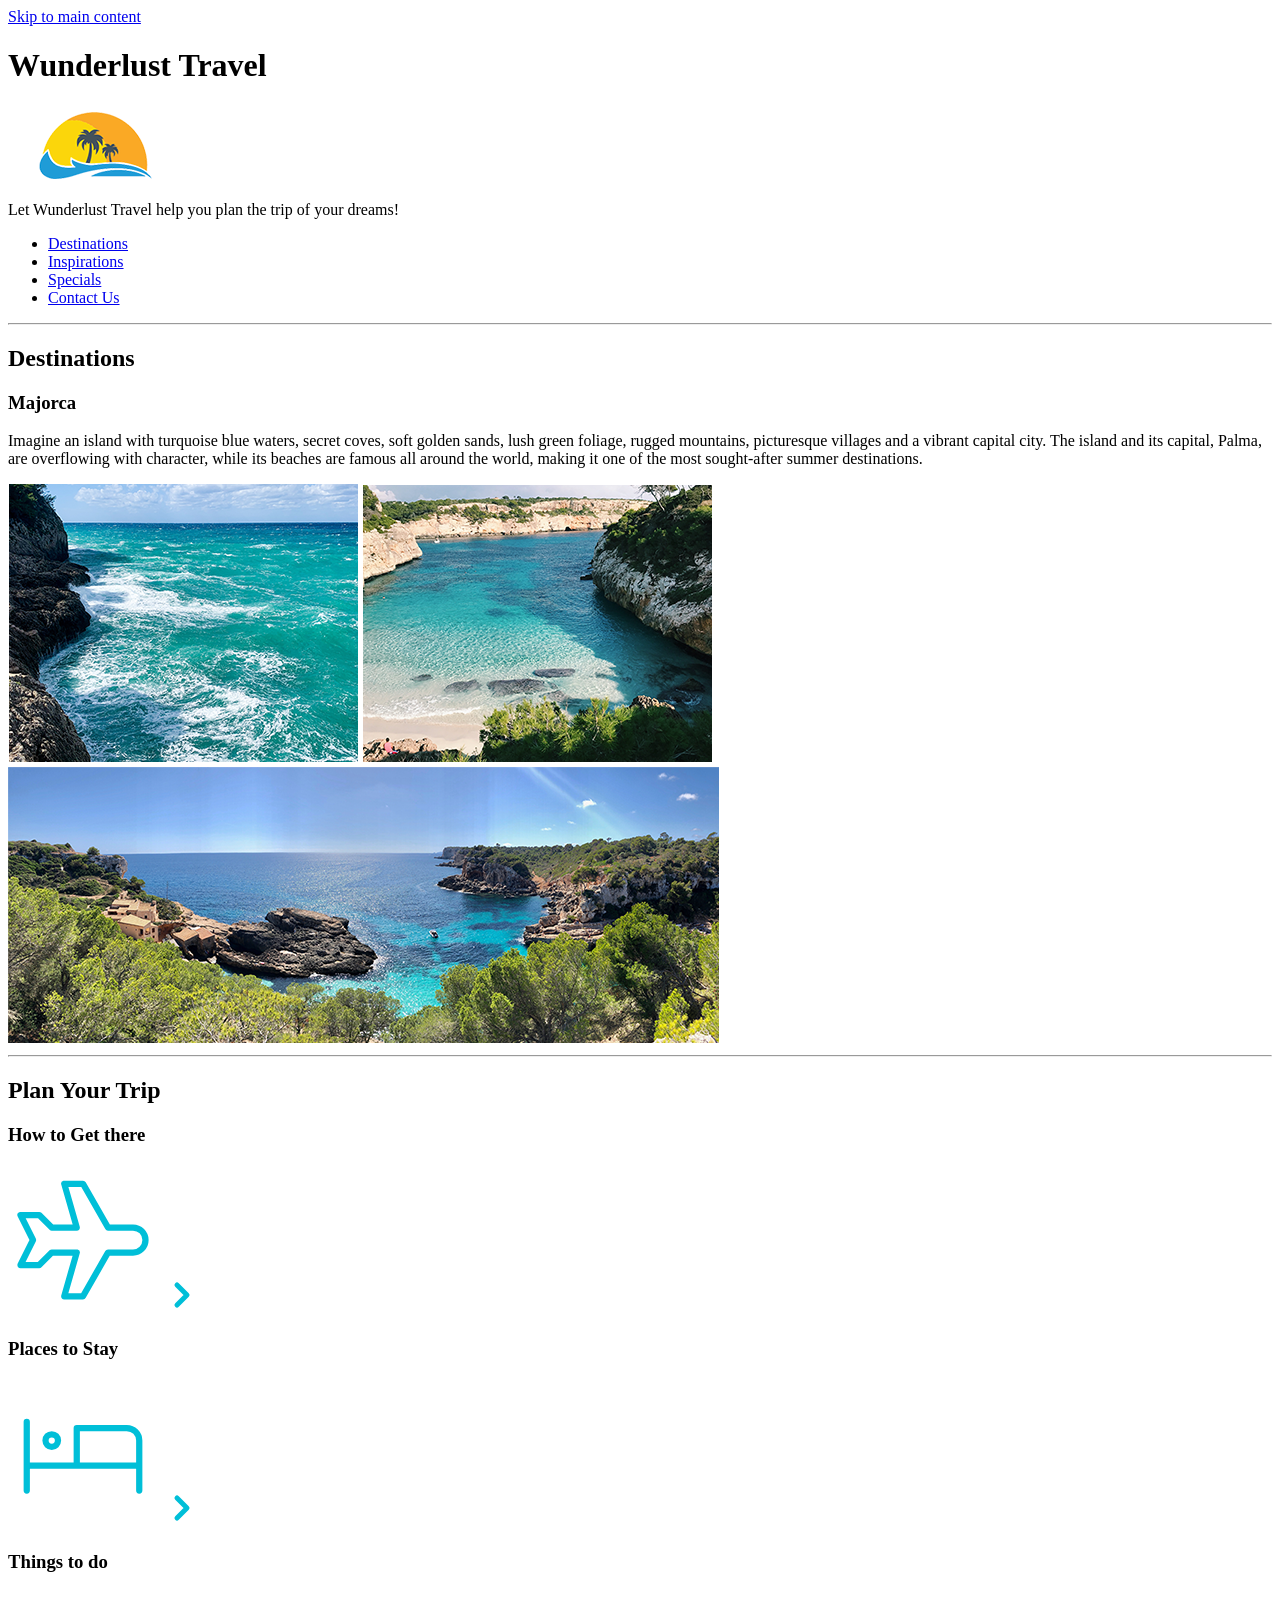
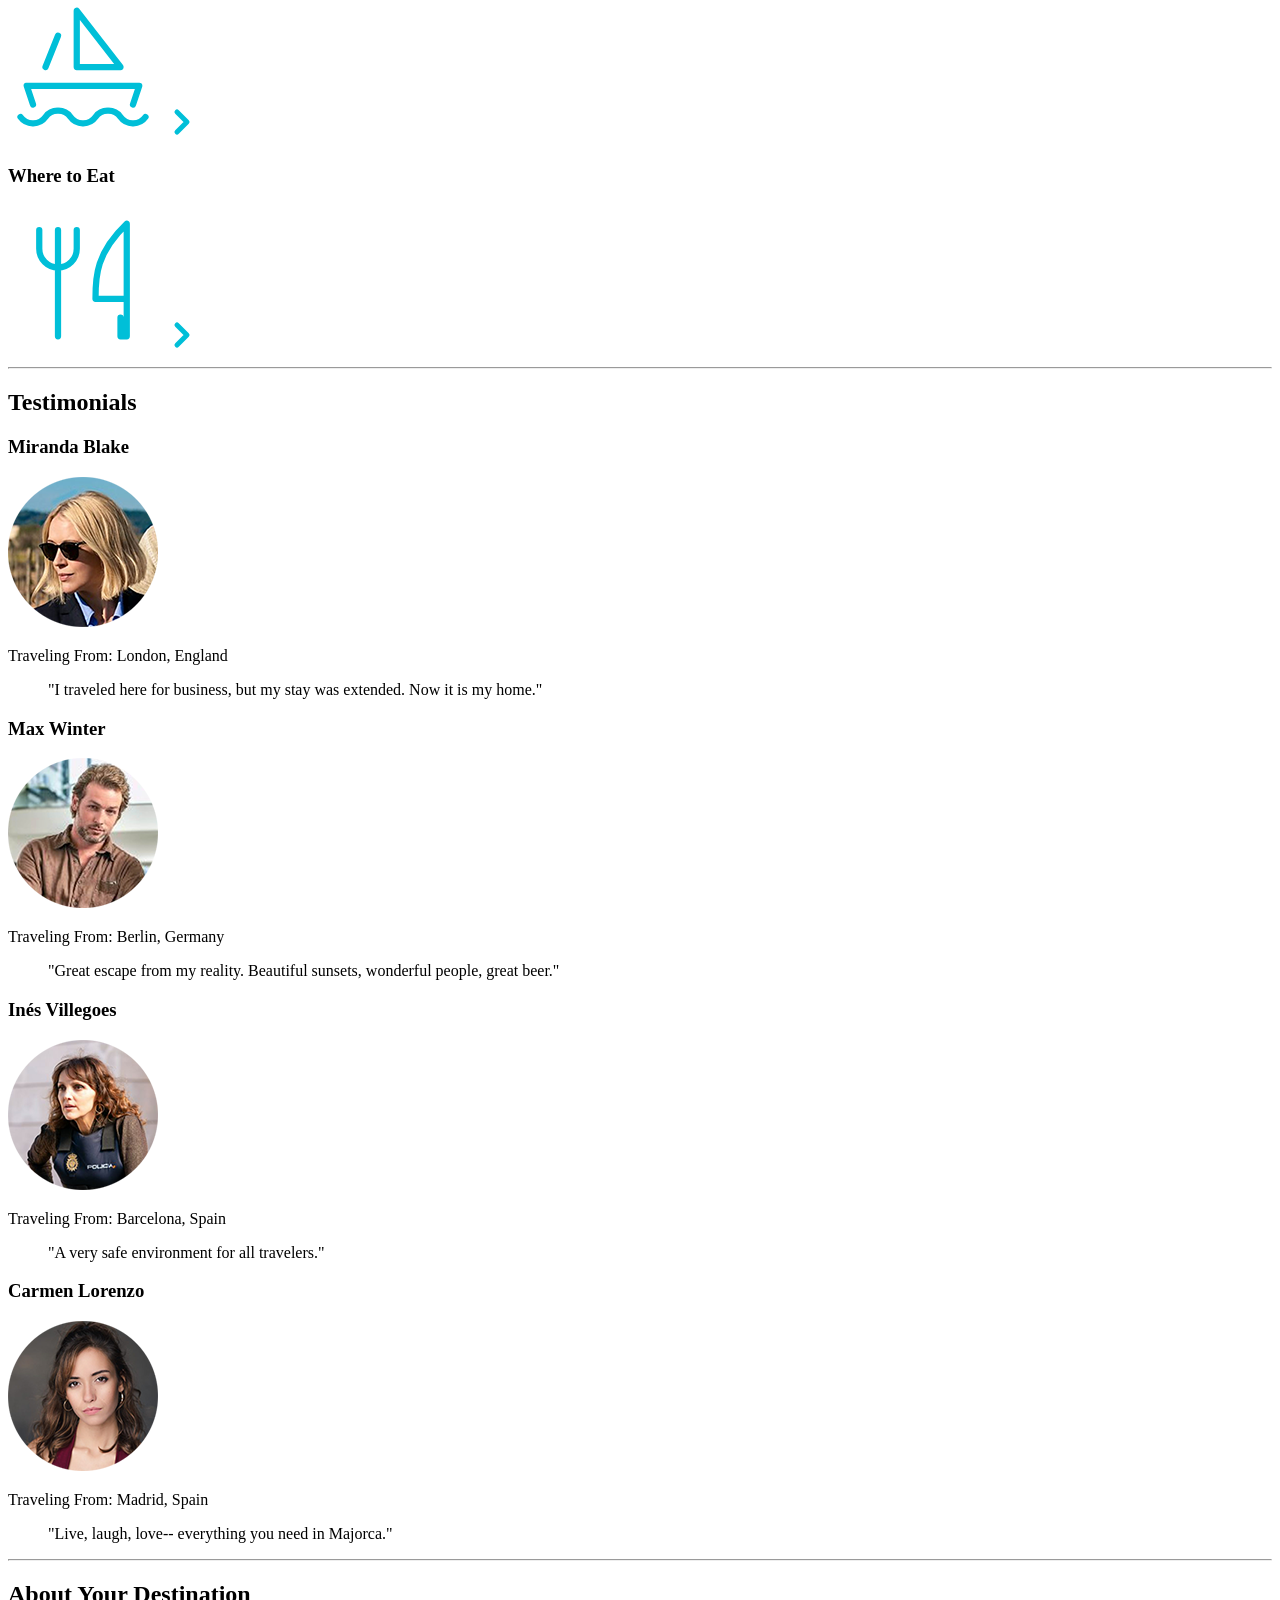
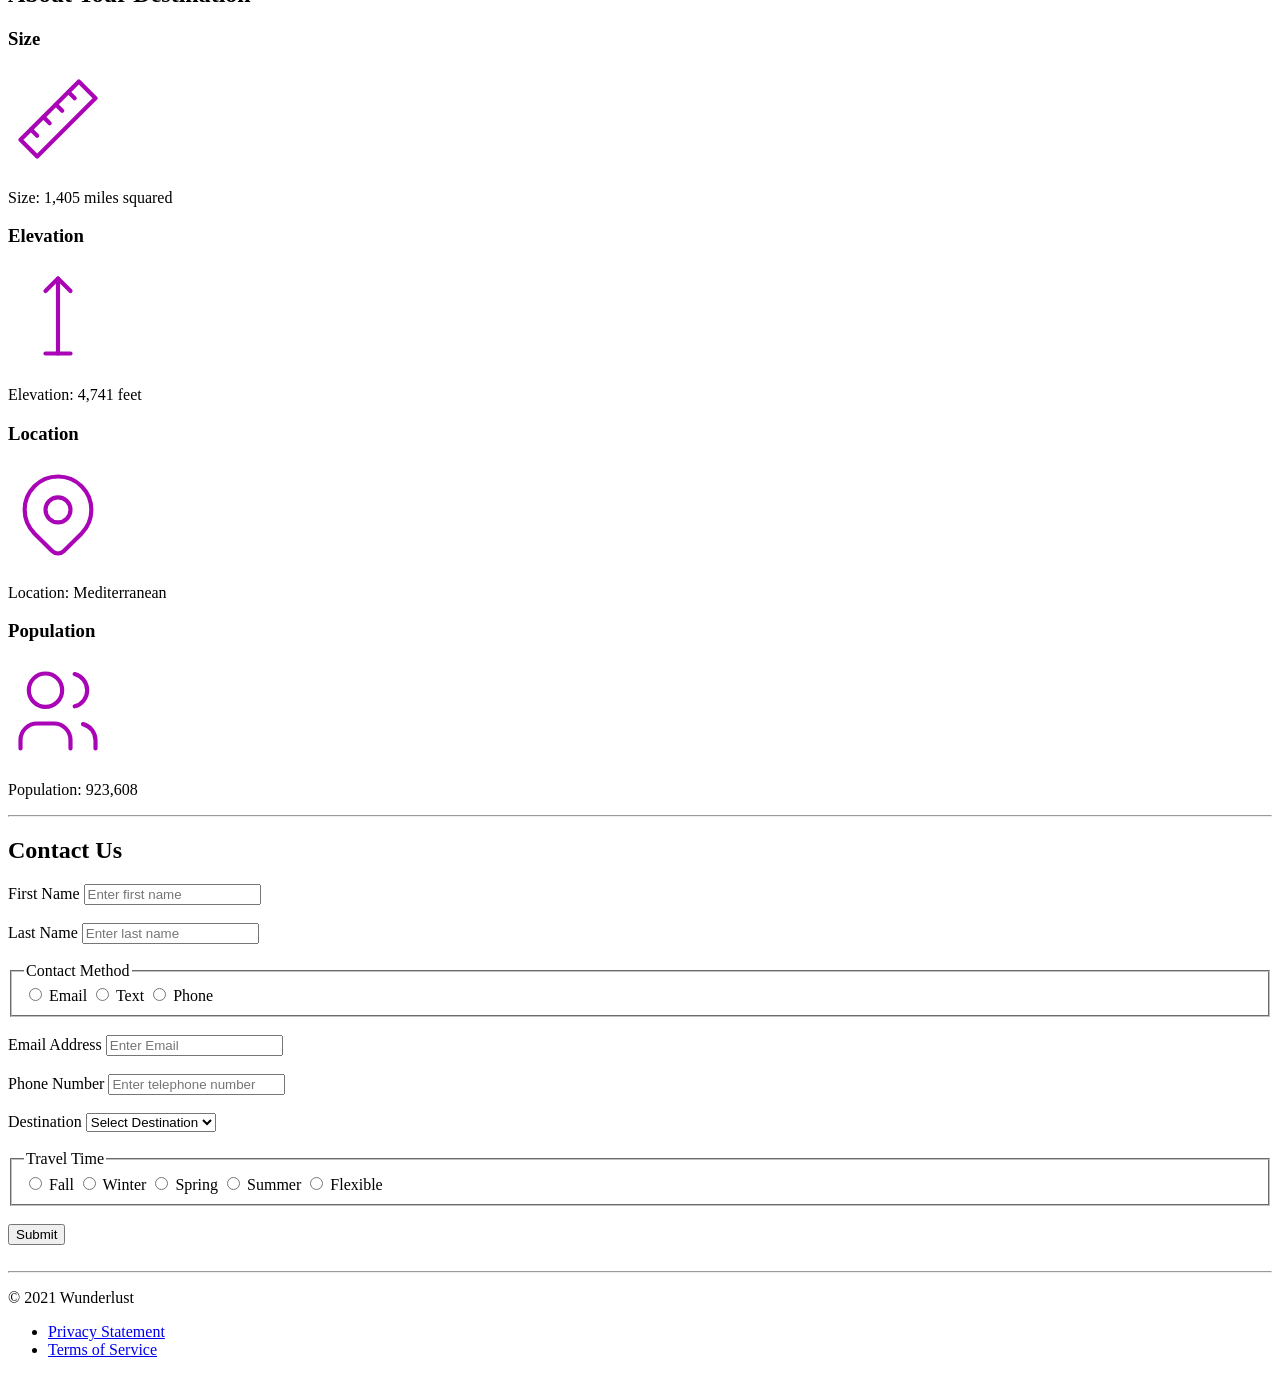
==== index.html @ 48e5b8f9 "Update index" ====
<!DOCTYPE html>
<html lang="en">

<head>
  <meta charset="UTF-8">
  <meta name="viewport" content="width=device-width, initial-scale=1.0">
  <title>Wunderlust Travel</title>
</head>

<body>

  <a href="#main">Skip to main content</a>  

  <header>
    <h1>Wunderlust Travel</h1>
    <picture>
        <source media="(max-width: 799px)" srcset="logo-S.png 320w, logo-M.png 780w" sizes="(max-width: 799px) 320px, 780px">
        <source media="(min-width: 800px)" srcset="logo-M.png 780w, logo-L.png 1024w" sizes="(min-width: 800px) 780px, 1024px">
        <img src="logo-M.png" alt="Wunderlust Travel logo">
      </picture>
    <p>Let Wunderlust Travel help you plan the trip of your dreams!</p>
    <nav>
      <ul>
        <li><a href="#destinations">Destinations</a></li>
        <li><a href="#inspirations">Inspirations</a></li>
        <li><a href="#specials">Specials</a></li>
        <li><a href="#contact">Contact Us</a></li>
      </ul>
    </nav>
  </header>
  <hr>
  <main id="main">

    <section id="destinations">
      <h2>Destinations</h2>
        <h3>Majorca</h3>

        <p>Imagine an island with turquoise blue waters, secret coves, soft golden sands, lush green foliage, rugged mountains, picturesque villages and a vibrant capital city. The island and its capital, Palma, are overflowing with character, while its beaches are famous all around the world, making it one of the most sought-after summer destinations.</p>

        <picture>
            <source media="(max-width: 799px)" srcset="majorca-waves-S.png 320w, majorca-waves-M.png 780w" sizes="(max-width: 799px) 320px, 780px">
            <source media="(min-width: 800px)" srcset="majorca-waves-M.png 780w, majorca-waves-L.png 1024w" sizes="(min-width: 800px) 780px, 1024px">
            <img src="majorca-waves-M.png" alt="Waves crashing on beach in Majorca">
          </picture>
    
          <picture>
            <source media="(max-width: 799px)" srcset="majorca-beach-S.png 320w, majorca-beach-M.png 780w" sizes="(max-width: 799px) 320px, 780px">
            <source media="(min-width: 800px)" srcset="majorca-beach-M.png 780w, majorca-beach-L.png 1024w" sizes="(min-width: 800px) 780px, 1024px">
            <img src="majorca-beach-M.png" alt="Sandy beach in Majorca">
          </picture>
    
          <picture>
            <source media="(max-width: 799px)" srcset="majorca-cove-S.png 320w, majorca-cove-M.png 780w" sizes="(max-width: 799px) 320px, 780px">
            <source media="(min-width: 800px)" srcset="majorca-cove-M.png 780w, majorca-cove-L.png 1024w" sizes="(min-width: 800px) 780px, 1024px">
            <img src="majorca-cove-M.png" alt="Secluded cove in Majorca">
          </picture>

    </section>
    <hr>
    <section id="inspirations">

      <h2>Plan Your Trip</h2>      
      <h3>How to Get there</h3>
      <div>
        <svg xmlns="http://www.w3.org/2000/svg" class="icon icon-tabler icon-tabler-plane" width="150" height="150" viewBox="0 0 24 24" stroke-width="1" stroke="#00bfd8" fill="none" stroke-linecap="round" stroke-linejoin="round">
          <path stroke="none" d="M0 0h24v24H0z" fill="none"/>
          <path d="M16 10h4a2 2 0 0 1 0 4h-4l-4 7h-3l2 -7h-4l-2 2h-3l2 -4l-2 -4h3l2 2h4l-2 -7h3z" />
        </svg>

        <a href="#" title="Search for flights">
          <svg xmlns="http://www.w3.org/2000/svg" class="icon icon-tabler icon-tabler-chevron-right" width="40" height="40" viewBox="0 0 24 24" stroke-width="3" stroke="#00bfd8" fill="none" stroke-linecap="round" stroke-linejoin="round">
            <path stroke="none" d="M0 0h24v24H0z" fill="none"/>
            <polyline points="9 6 15 12 9 18" />
          </svg>
        </a>
      </div>
      
      <h3>Places to Stay</h3>
      <div>
        <svg xmlns="http://www.w3.org/2000/svg" class="icon icon-tabler icon-tabler-bed" width="150" height="150" viewBox="0 0 24 24" stroke-width="1" stroke="#00bfd8" fill="none" stroke-linecap="round" stroke-linejoin="round">
          <path stroke="none" d="M0 0h24v24H0z" fill="none"/>
          <path d="M3 7v11m0 -4h18m0 4v-8a2 2 0 0 0 -2 -2h-8v6" />
          <circle cx="7" cy="10" r="1" />
        </svg>

        <a href="#" title="Search for Hotels">
          <svg xmlns="http://www.w3.org/2000/svg" class="icon icon-tabler icon-tabler-chevron-right" width="40" height="40" viewBox="0 0 24 24" stroke-width="3" stroke="#00bfd8" fill="none" stroke-linecap="round" stroke-linejoin="round">
            <path stroke="none" d="M0 0h24v24H0z" fill="none"/>
            <polyline points="9 6 15 12 9 18" />
          </svg>
        </a>
      </div>
      
      <h3>Things to do</h3>
      <div>
        <svg xmlns="http://www.w3.org/2000/svg" class="icon icon-tabler icon-tabler-sailboat" width="150" height="150" viewBox="0 0 24 24" stroke-width="1" stroke="#00bfd8" fill="none" stroke-linecap="round" stroke-linejoin="round">
          <path stroke="none" d="M0 0h24v24H0z" fill="none"/>
          <path d="M2 20a2.4 2.4 0 0 0 2 1a2.4 2.4 0 0 0 2 -1a2.4 2.4 0 0 1 2 -1a2.4 2.4 0 0 1 2 1a2.4 2.4 0 0 0 2 1a2.4 2.4 0 0 0 2 -1a2.4 2.4 0 0 1 2 -1a2.4 2.4 0 0 1 2 1a2.4 2.4 0 0 0 2 1a2.4 2.4 0 0 0 2 -1" />
          <path d="M4 18l-1 -3h18l-1 3" />
          <path d="M11 12h7l-7 -9v9" />
          <line x1="8" y1="7" x2="6" y2="12" />
        </svg>

        <a href="#" title="Search for Activities">
          <svg xmlns="http://www.w3.org/2000/svg" class="icon icon-tabler icon-tabler-chevron-right" width="40" height="40" viewBox="0 0 24 24" stroke-width="3" stroke="#00bfd8" fill="none" stroke-linecap="round" stroke-linejoin="round">
            <path stroke="none" d="M0 0h24v24H0z" fill="none"/>
            <polyline points="9 6 15 12 9 18" />
          </svg>
        </a>
      </div>

      <h3>Where to Eat</h3>
      <div>
        <svg xmlns="http://www.w3.org/2000/svg" class="icon icon-tabler icon-tabler-tools-kitchen-2" width="150" height="150" viewBox="0 0 24 24" stroke-width="1" stroke="#00bfd8" fill="none" stroke-linecap="round" stroke-linejoin="round">
          <path stroke="none" d="M0 0h24v24H0z" fill="none"/>
          <path d="M19 3v12h-5c-.023 -3.681 .184 -7.406 5 -12zm0 12v6h-1v-3m-10 -14v17m-3 -17v3a3 3 0 1 0 6 0v-3" />
        </svg>

        <a href="#" title="Search for Restaurants">
          <svg xmlns="http://www.w3.org/2000/svg" class="icon icon-tabler icon-tabler-chevron-right" width="40" height="40" viewBox="0 0 24 24" stroke-width="3" stroke="#00bfd8" fill="none" stroke-linecap="round" stroke-linejoin="round">
            <path stroke="none" d="M0 0h24v24H0z" fill="none"/>
            <polyline points="9 6 15 12 9 18" />
          </svg>
        </a>
      </div>

    </section>

    <hr>
    
    <section id="specials">
      <h2>Testimonials</h2>

        <h3>Miranda Blake</h3>
        <picture>
            <source media="(max-width: 799px)" srcset="miranda-blake-S.png 320w, miranda-blake-M.png 780w" sizes="(max-width: 799px) 320px, 780px">
            <source media="(min-width: 800px)" srcset="miranda-blake-M.png 780w, miranda-blake-L.png 1024w" sizes="(min-width: 800px) 780px, 1024px">
            <img src="miranda-blake-M.png" alt="Photo of Miranda Blake">
          </picture>
        <p>Traveling From: London, England</p>
        <blockquote>"I traveled here for business, but my stay was extended. Now it is my home."</blockquote>

        <h3>Max Winter</h3>        
        <picture>
            <source media="(max-width: 799px)" srcset="max-winter-S.png 320w, max-winter-M.png 780w" sizes="(max-width: 799px) 320px, 780px">
            <source media="(min-width: 800px)" srcset="max-winter-M.png 780w, max-winter-L.png 1024w" sizes="(min-width: 800px) 780px, 1024px">
            <img src="max-winter-M.png" alt="Max Winter">
          </picture>
        <p>Traveling From: Berlin, Germany</p>
        <blockquote>"Great escape from my reality. Beautiful sunsets, wonderful people, great beer."</blockquote>

        <h3>Inés Villegoes</h3>
        <picture>
            <source media="(max-width: 799px)" srcset="ines-villegoes-S.png 320w, ines-villegoes-M.png 780w" sizes="(max-width: 799px) 320px, 780px">
            <source media="(min-width: 800px)" srcset="ines-villegoes-M.png 780w, ines-villegoes-L.png 1024w" sizes="(min-width: 800px) 780px, 1024px">
            <img src="ines-villegoes-M.png" alt="Photo of Inés Villegoes">
          </picture>
        <p>Traveling From: Barcelona, Spain</p>
        <blockquote>"A very safe environment for all travelers."</blockquote>  

        <h3>Carmen Lorenzo</h3>
        <picture>
            <source media="(max-width: 799px)" srcset="carmen-lorenzo-S.png 320w, carmen-lorenzo-M.png 780w" sizes="(max-width: 799px) 320px, 780px">
            <source media="(min-width: 800px)" srcset="carmen-lorenzo-M.png 780w, carmen-lorenzo-L.png 1024w" sizes="(min-width: 800px) 780px, 1024px">
            <img src="carmen-lorenzo-M.png" alt="Photo of Carmen Lorenzo">
          </picture>
        <p>Traveling From: Madrid, Spain</p>
        <blockquote>"Live, laugh, love-- everything you need in Majorca."</blockquote>

    </section>
    <hr>
    <section id="about">

      <h2>About Your Destination</h2>

        <h3>Size</h3>
        <svg xmlns="http://www.w3.org/2000/svg" class="icon icon-tabler icon-tabler-ruler-2" width="100" height="100" viewBox="0 0 24 24" stroke-width="1" stroke="#a905b6" fill="none" stroke-linecap="round" stroke-linejoin="round">
          <path stroke="none" d="M0 0h24v24H0z" fill="none"/>
          <path d="M17 3l4 4l-14 14l-4 -4z" />
          <path d="M16 7l-1.5 -1.5" />
          <path d="M13 10l-1.5 -1.5" />
          <path d="M10 13l-1.5 -1.5" />
          <path d="M7 16l-1.5 -1.5" />
        </svg>
        <p>Size: 1,405 miles squared</p>

        <h3>Elevation</h3>
        <svg xmlns="http://www.w3.org/2000/svg" class="icon icon-tabler icon-tabler-arrow-top-bar" width="100" height="100" viewBox="0 0 24 24" stroke-width="1" stroke="#a905b6" fill="none" stroke-linecap="round" stroke-linejoin="round">
          <path stroke="none" d="M0 0h24v24H0z" fill="none"/>
          <line x1="12" y1="21" x2="12" y2="3" />
          <path d="M15 6l-3 -3l-3 3" />
          <line x1="9" y1="21" x2="15" y2="21" />
        </svg>
        <p>Elevation: 4,741 feet</p>

        <h3>Location</h3>
        <svg xmlns="http://www.w3.org/2000/svg" class="icon icon-tabler icon-tabler-map-pin" width="100" height="100" viewBox="0 0 24 24" stroke-width="1" stroke="#a905b6" fill="none" stroke-linecap="round" stroke-linejoin="round">
          <path stroke="none" d="M0 0h24v24H0z" fill="none"/>
          <circle cx="12" cy="11" r="3" />
          <path d="M17.657 16.657l-4.243 4.243a2 2 0 0 1 -2.827 0l-4.244 -4.243a8 8 0 1 1 11.314 0z" />
        </svg>
        <p>Location: Mediterranean</p>

        <h3>Population</h3>
        <svg xmlns="http://www.w3.org/2000/svg" class="icon icon-tabler icon-tabler-users" width="100" height="100" viewBox="0 0 24 24" stroke-width="1" stroke="#a905b6" fill="none" stroke-linecap="round" stroke-linejoin="round">
          <path stroke="none" d="M0 0h24v24H0z" fill="none"/>
          <circle cx="9" cy="7" r="4" />
          <path d="M3 21v-2a4 4 0 0 1 4 -4h4a4 4 0 0 1 4 4v2" />
          <path d="M16 3.13a4 4 0 0 1 0 7.75" />
          <path d="M21 21v-2a4 4 0 0 0 -3 -3.85" />
        </svg>
        <p>Population: 923,608</p>

    </section>
    <hr>
    <section id="contact">

      <h2>Contact Us</h2>

      <form>
        <label for="first-name">First Name</label>
        <input type="text" id="first-name" name="first-name" placeholder="Enter first name"><br><br>
    
        <label for="last-name">Last Name</label>
        <input type="text" id="last-name" name="last-name" placeholder="Enter last name"><br><br>
    
        <fieldset>
            <legend>Contact Method</legend>
            
            <input type="radio" id="email" name="contact" value="email">
            <label for="email">Email</label>
    
            <input type="radio" id="text" name="contact" value="text">
            <label for="text">Text</label>
    
            <input type="radio" id="phone" name="contact" value="phone">
            <label for="phone">Phone</label>
        </fieldset><br>
    
        <label for="email-addr">Email Address</label>
        <input type="email" id="email-addr" name="email" placeholder="Enter Email"><br><br>
    
        <label for="phone-number">Phone Number</label>
        <input type="tel" id="phone-number" name="phone" placeholder="Enter telephone number"><br><br>
    
        <label for="destination">Destination</label>
        <select id="destination" name="destination">
            <option value="">Select Destination</option>
            <option value="barcelona">Barcelona</option>
            <option value="granada">Granada</option>
            <option value="ibiza">Ibiza</option>
            <option value="madrid">Madrid</option>
            <option value="majorca">Majorca</option>
            <option value="seville">Seville</option>
            <option value="tenerife">Tenerife</option>
            <option value="valencia">Valencia</option>
        </select><br><br>
    
        <fieldset>
            <legend>Travel Time</legend>
    
            <input type="radio" id="fall" name="travel-time" value="fall">
            <label for="fall">Fall</label>
    
            <input type="radio" id="winter" name="travel-time" value="winter">
            <label for="winter">Winter</label>
        
            <input type="radio" id="spring" name="travel-time" value="spring">
            <label for="spring">Spring</label>
    
            <input type="radio" id="summer" name="travel-time" value="summer">
            <label for="summer">Summer</label>
    
            <input type="radio" id="flexible" name="travel-time" value="flexible">
            <label for="flexible">Flexible</label>        
        </fieldset><br>
    
        <input type="submit" value="Submit"><br><br>
    </form>

    </section>

  </main>
  <hr>
  <footer>
    <p>&copy; 2021 Wunderlust</p>
    <nav>
      <ul>
        <li><a href="#">Privacy Statement</a></li>
        <li><a href="#">Terms of Service</a></li>
      </ul>
    </nav>
  </footer>

</body>
</html>
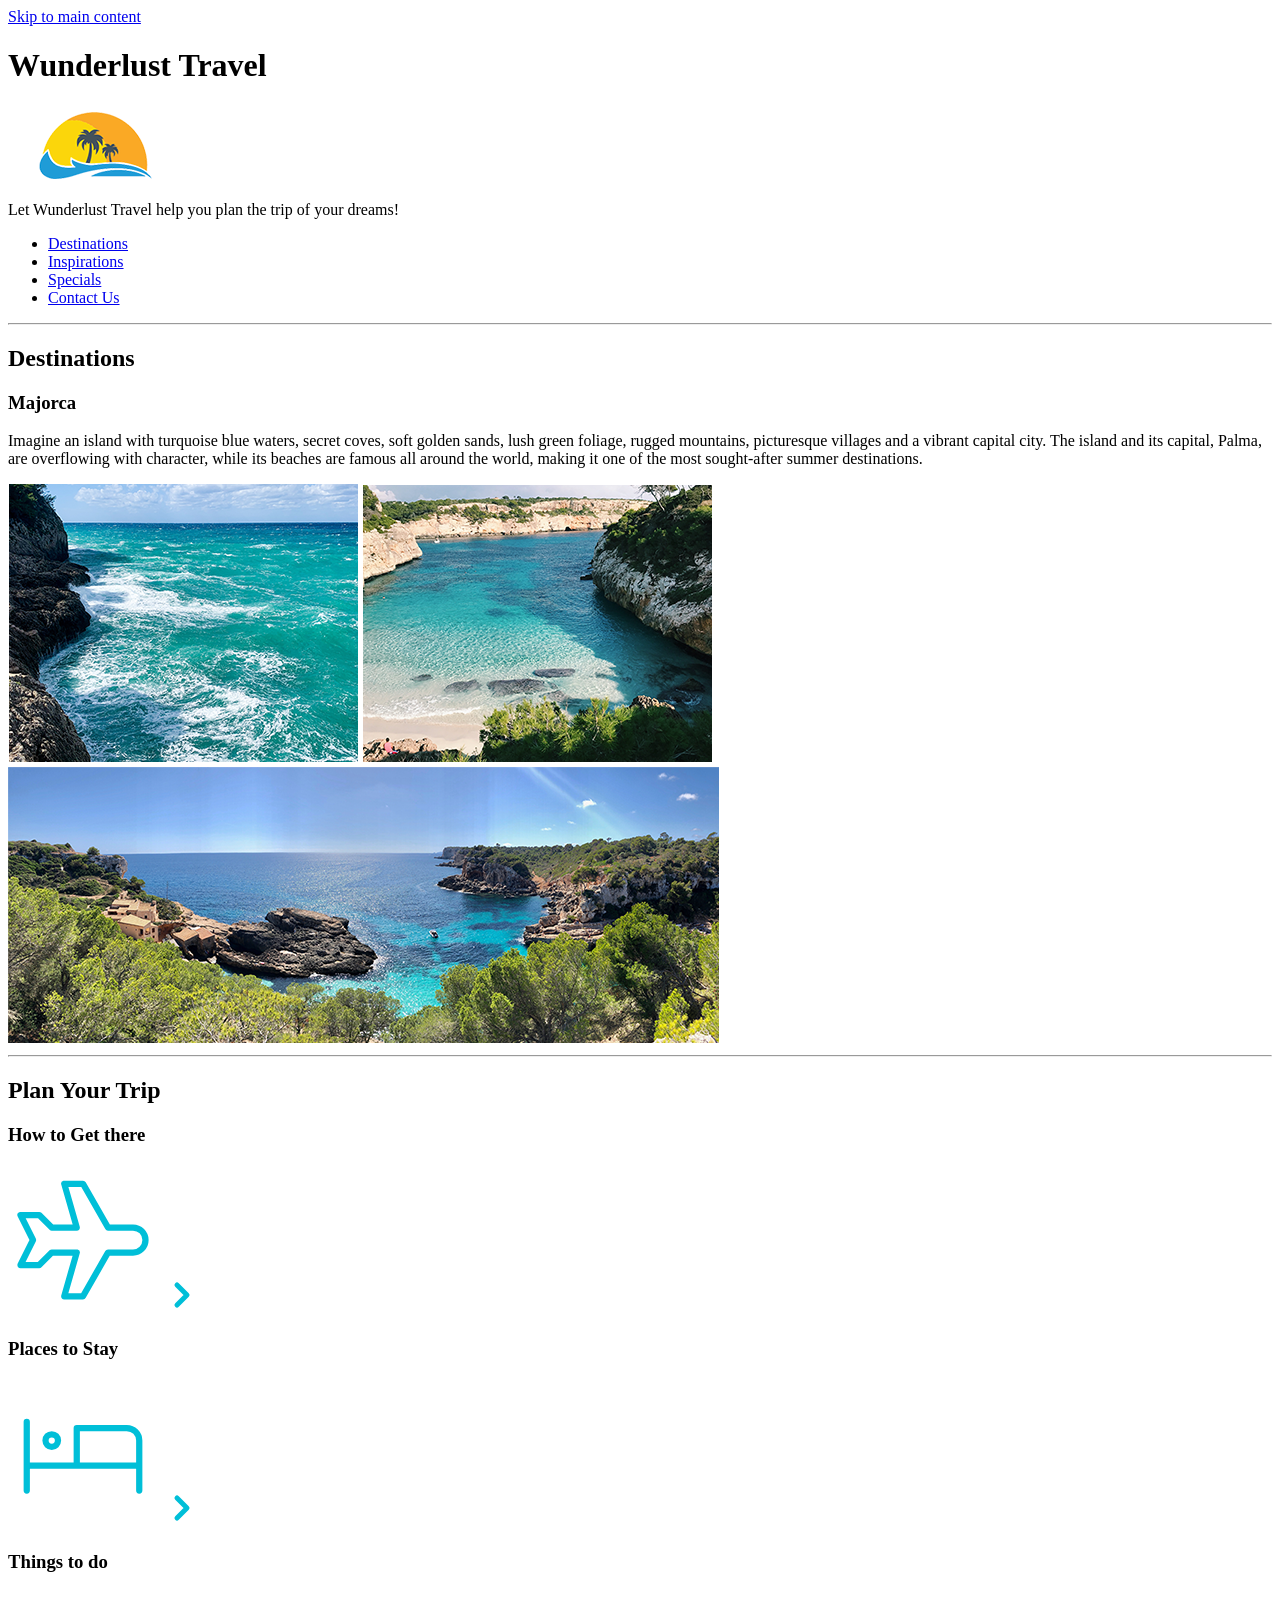
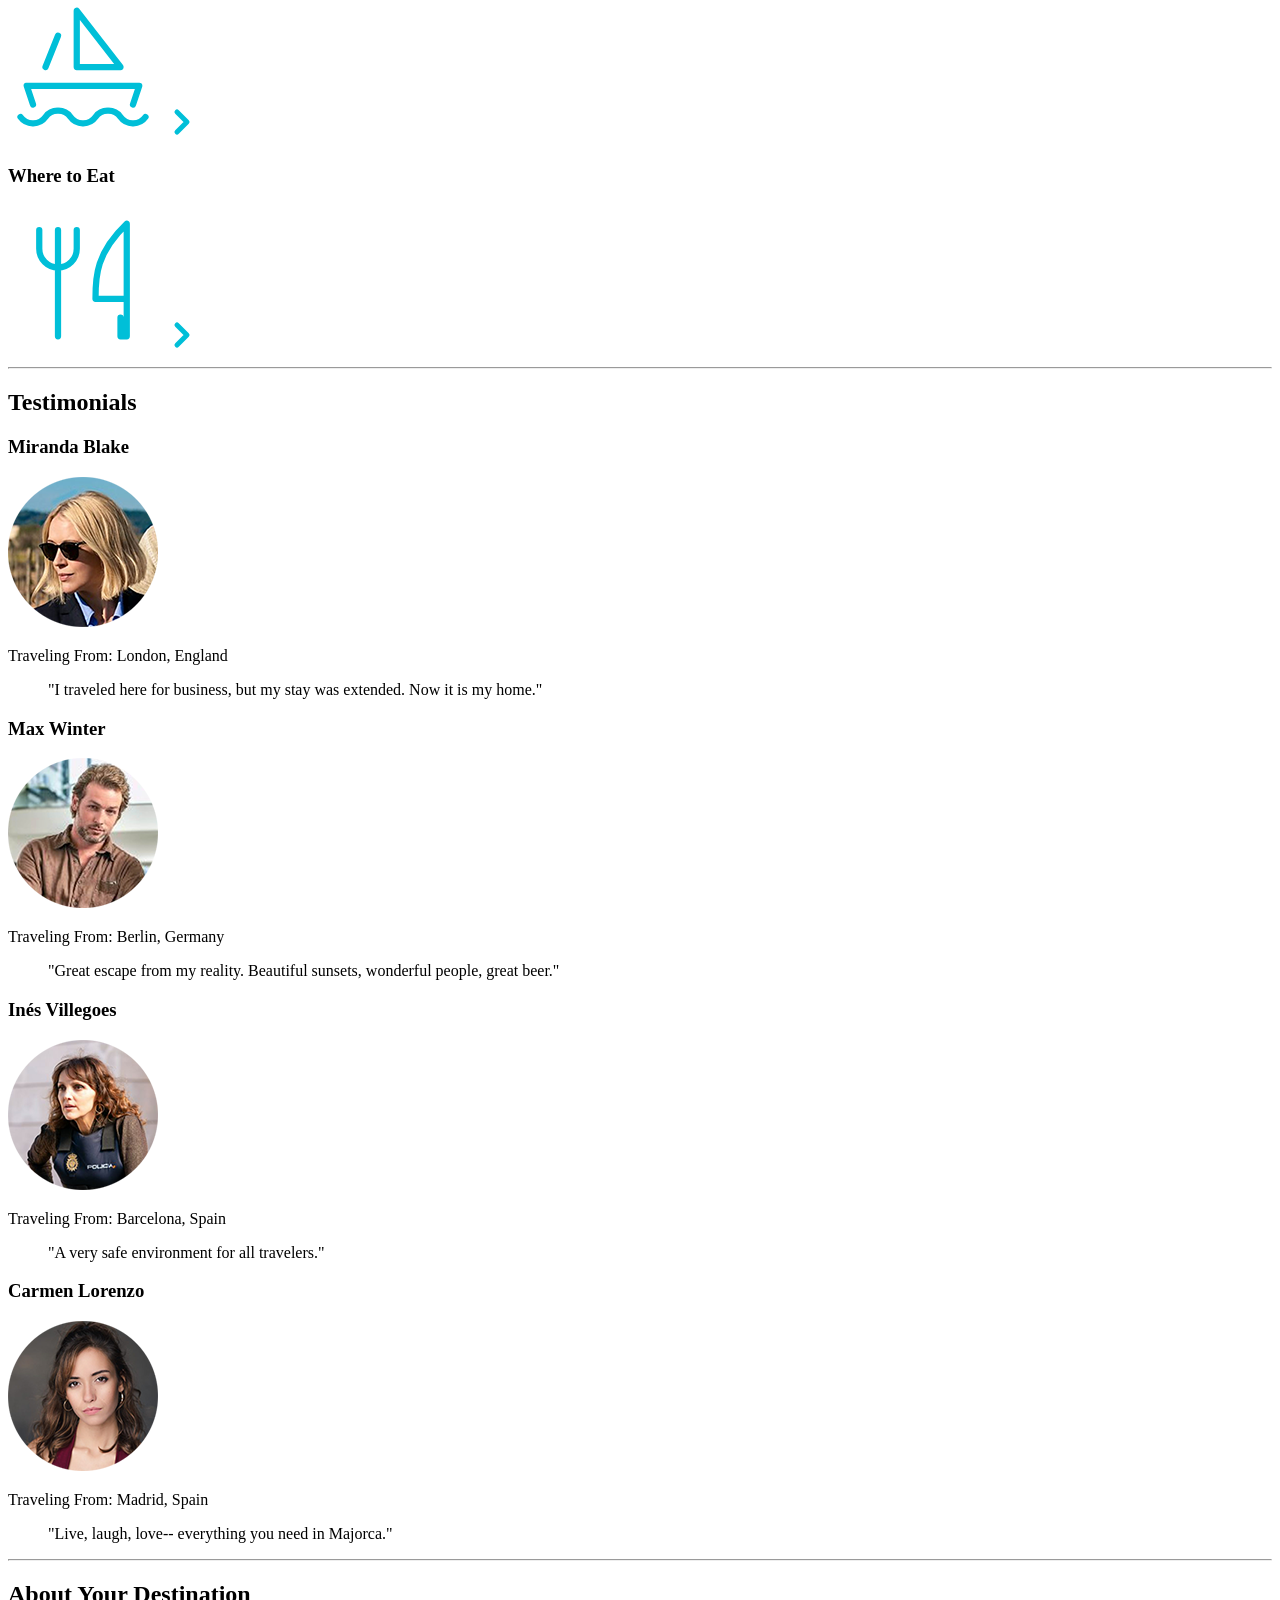
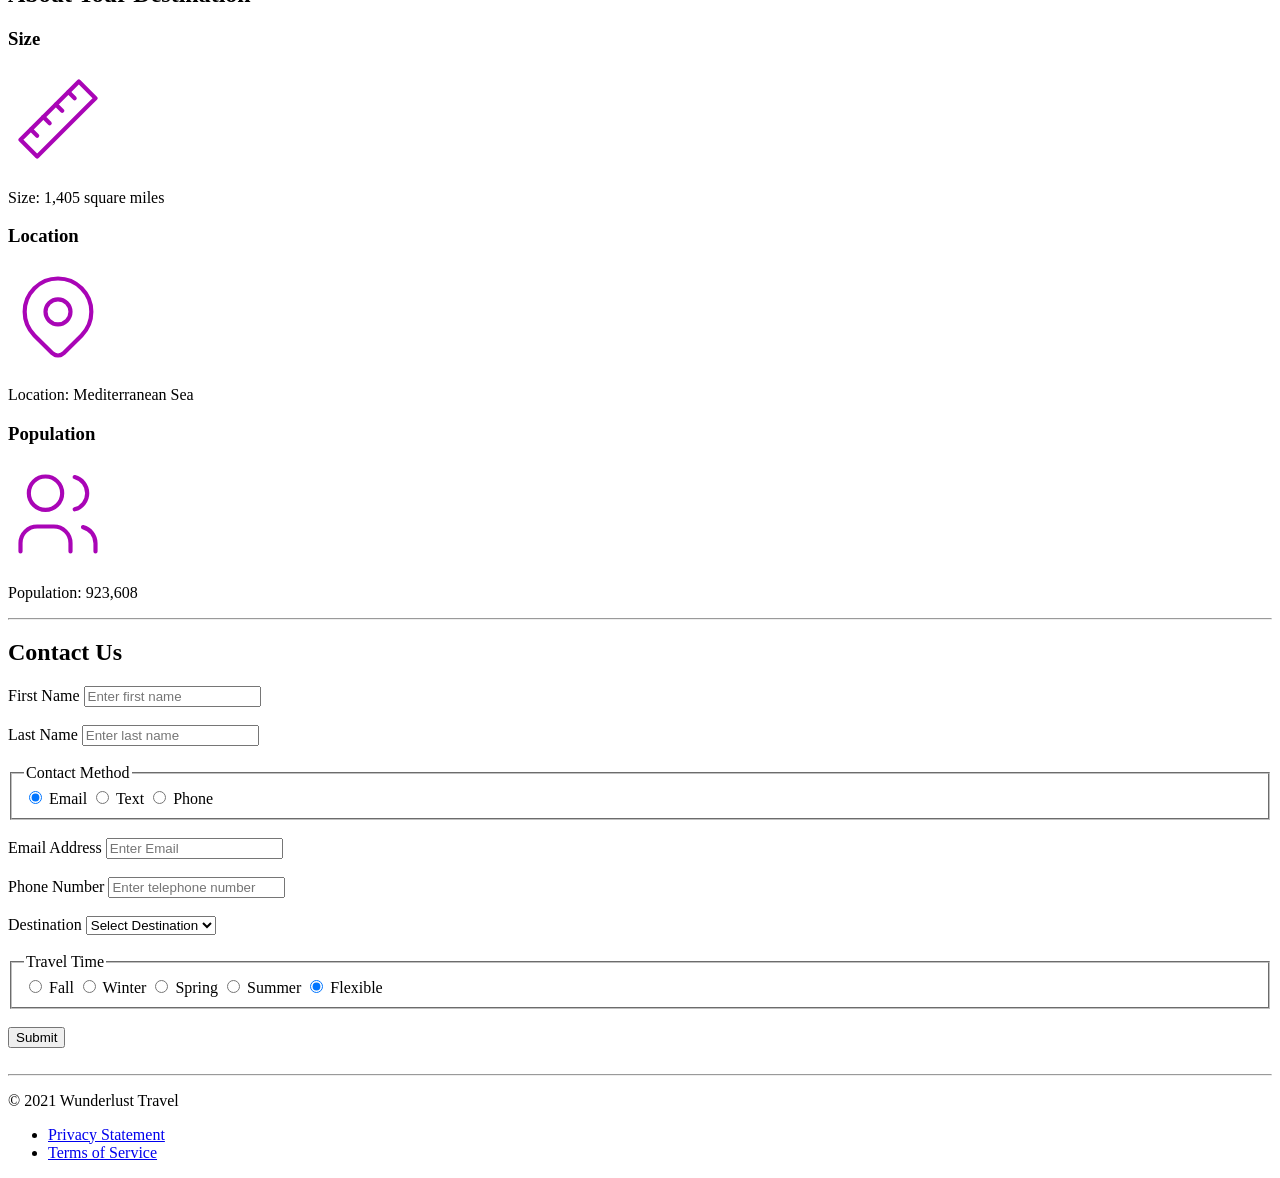
==== commit 4221fc18: "Update index.html" ====
--- a/index.html
+++ b/index.html
@@ -5,6 +5,8 @@
   <meta charset="UTF-8">
   <meta name="viewport" content="width=device-width, initial-scale=1.0">
   <title>Wunderlust Travel</title>
+  <meta name="description" content="Discover the beauty of Majorca with Wunderlust Travel. Plan your dream vacation and explore destinations, find inspiration, and take advantage of our special offers.">
+  <link rel="stylesheet" href="style.css">
 </head>
 
 <body>
@@ -40,19 +42,19 @@
         <picture>
             <source media="(max-width: 799px)" srcset="majorca-waves-S.png 320w, majorca-waves-M.png 780w" sizes="(max-width: 799px) 320px, 780px">
             <source media="(min-width: 800px)" srcset="majorca-waves-M.png 780w, majorca-waves-L.png 1024w" sizes="(min-width: 800px) 780px, 1024px">
-            <img src="majorca-waves-M.png" alt="Waves crashing on beach in Majorca">
+            <img src="majorca-waves-M.png" alt="Waves crashing on a beach in Majorca">
           </picture>
     
           <picture>
             <source media="(max-width: 799px)" srcset="majorca-beach-S.png 320w, majorca-beach-M.png 780w" sizes="(max-width: 799px) 320px, 780px">
             <source media="(min-width: 800px)" srcset="majorca-beach-M.png 780w, majorca-beach-L.png 1024w" sizes="(min-width: 800px) 780px, 1024px">
-            <img src="majorca-beach-M.png" alt="Sandy beach in Majorca">
+            <img src="majorca-beach-M.png" alt="Sandy beach with clear water in Majorca">
           </picture>
     
           <picture>
             <source media="(max-width: 799px)" srcset="majorca-cove-S.png 320w, majorca-cove-M.png 780w" sizes="(max-width: 799px) 320px, 780px">
             <source media="(min-width: 800px)" srcset="majorca-cove-M.png 780w, majorca-cove-L.png 1024w" sizes="(min-width: 800px) 780px, 1024px">
-            <img src="majorca-cove-M.png" alt="Secluded cove in Majorca">
+            <img src="majorca-cove-M.png" alt="Secluded rocky cove with boats in Majorca">
           </picture>
 
     </section>
@@ -135,7 +137,7 @@
         <picture>
             <source media="(max-width: 799px)" srcset="miranda-blake-S.png 320w, miranda-blake-M.png 780w" sizes="(max-width: 799px) 320px, 780px">
             <source media="(min-width: 800px)" srcset="miranda-blake-M.png 780w, miranda-blake-L.png 1024w" sizes="(min-width: 800px) 780px, 1024px">
-            <img src="miranda-blake-M.png" alt="Photo of Miranda Blake">
+            <img src="miranda-blake-M.png" alt="Photo of Miranda Blake smiling">
           </picture>
         <p>Traveling From: London, England</p>
         <blockquote>"I traveled here for business, but my stay was extended. Now it is my home."</blockquote>
@@ -144,7 +146,7 @@
         <picture>
             <source media="(max-width: 799px)" srcset="max-winter-S.png 320w, max-winter-M.png 780w" sizes="(max-width: 799px) 320px, 780px">
             <source media="(min-width: 800px)" srcset="max-winter-M.png 780w, max-winter-L.png 1024w" sizes="(min-width: 800px) 780px, 1024px">
-            <img src="max-winter-M.png" alt="Max Winter">
+            <img src="max-winter-M.png" alt="Photo of Max Winter at the beach">
           </picture>
         <p>Traveling From: Berlin, Germany</p>
         <blockquote>"Great escape from my reality. Beautiful sunsets, wonderful people, great beer."</blockquote>
@@ -153,7 +155,7 @@
         <picture>
             <source media="(max-width: 799px)" srcset="ines-villegoes-S.png 320w, ines-villegoes-M.png 780w" sizes="(max-width: 799px) 320px, 780px">
             <source media="(min-width: 800px)" srcset="ines-villegoes-M.png 780w, ines-villegoes-L.png 1024w" sizes="(min-width: 800px) 780px, 1024px">
-            <img src="ines-villegoes-M.png" alt="Photo of Inés Villegoes">
+            <img src="ines-villegoes-M.png" alt="Photo of Inés Villegoes at a cafe">
           </picture>
         <p>Traveling From: Barcelona, Spain</p>
         <blockquote>"A very safe environment for all travelers."</blockquote>  
@@ -162,7 +164,7 @@
         <picture>
             <source media="(max-width: 799px)" srcset="carmen-lorenzo-S.png 320w, carmen-lorenzo-M.png 780w" sizes="(max-width: 799px) 320px, 780px">
             <source media="(min-width: 800px)" srcset="carmen-lorenzo-M.png 780w, carmen-lorenzo-L.png 1024w" sizes="(min-width: 800px) 780px, 1024px">
-            <img src="carmen-lorenzo-M.png" alt="Photo of Carmen Lorenzo">
+            <img src="carmen-lorenzo-M.png" alt="Photo of Carmen Lorenzo in front of a fountain">
           </picture>
         <p>Traveling From: Madrid, Spain</p>
         <blockquote>"Live, laugh, love-- everything you need in Majorca."</blockquote>
@@ -182,115 +184,104 @@
           <path d="M10 13l-1.5 -1.5" />
           <path d="M7 16l-1.5 -1.5" />
         </svg>
-        <p>Size: 1,405 miles squared</p>
-
-        <h3>Elevation</h3>
-        <svg xmlns="http://www.w3.org/2000/svg" class="icon icon-tabler icon-tabler-arrow-top-bar" width="100" height="100" viewBox="0 0 24 24" stroke-width="1" stroke="#a905b6" fill="none" stroke-linecap="round" stroke-linejoin="round">
-          <path stroke="none" d="M0 0h24v24H0z" fill="none"/>
-          <line x1="12" y1="21" x2="12" y2="3" />
-          <path d="M15 6l-3 -3l-3 3" />
-          <line x1="9" y1="21" x2="15" y2="21" />
-        </svg>
-        <p>Elevation: 4,741 feet</p>
+        <p>Size: 1,405 square miles</p>
 
         <h3>Location</h3>
-        <svg xmlns="http://www.w3.org/2000/svg" class="icon icon-tabler icon-tabler-map-pin" width="100" height="100" viewBox="0 0 24 24" stroke-width="1" stroke="#a905b6" fill="none" stroke-linecap="round" stroke-linejoin="round">
-          <path stroke="none" d="M0 0h24v24H0z" fill="none"/>
-          <circle cx="12" cy="11" r="3" />
-          <path d="M17.657 16.657l-4.243 4.243a2 2 0 0 1 -2.827 0l-4.244 -4.243a8 8 0 1 1 11.314 0z" />
-        </svg>
-        <p>Location: Mediterranean</p>
-
-        <h3>Population</h3>
-        <svg xmlns="http://www.w3.org/2000/svg" class="icon icon-tabler icon-tabler-users" width="100" height="100" viewBox="0 0 24 24" stroke-width="1" stroke="#a905b6" fill="none" stroke-linecap="round" stroke-linejoin="round">
-          <path stroke="none" d="M0 0h24v24H0z" fill="none"/>
-          <circle cx="9" cy="7" r="4" />
-          <path d="M3 21v-2a4 4 0 0 1 4 -4h4a4 4 0 0 1 4 4v2" />
-          <path d="M16 3.13a4 4 0 0 1 0 7.75" />
-          <path d="M21 21v-2a4 4 0 0 0 -3 -3.85" />
-        </svg>
-        <p>Population: 923,608</p>
-
-    </section>
-    <hr>
-    <section id="contact">
-
-      <h2>Contact Us</h2>
-
-      <form>
-        <label for="first-name">First Name</label>
-        <input type="text" id="first-name" name="first-name" placeholder="Enter first name"><br><br>
-    
-        <label for="last-name">Last Name</label>
-        <input type="text" id="last-name" name="last-name" placeholder="Enter last name"><br><br>
-    
-        <fieldset>
-            <legend>Contact Method</legend>
-            
-            <input type="radio" id="email" name="contact" value="email">
-            <label for="email">Email</label>
-    
-            <input type="radio" id="text" name="contact" value="text">
-            <label for="text">Text</label>
-    
-            <input type="radio" id="phone" name="contact" value="phone">
-            <label for="phone">Phone</label>
-        </fieldset><br>
-    
-        <label for="email-addr">Email Address</label>
-        <input type="email" id="email-addr" name="email" placeholder="Enter Email"><br><br>
-    
-        <label for="phone-number">Phone Number</label>
-        <input type="tel" id="phone-number" name="phone" placeholder="Enter telephone number"><br><br>
-    
-        <label for="destination">Destination</label>
-        <select id="destination" name="destination">
-            <option value="">Select Destination</option>
-            <option value="barcelona">Barcelona</option>
-            <option value="granada">Granada</option>
-            <option value="ibiza">Ibiza</option>
-            <option value="madrid">Madrid</option>
-            <option value="majorca">Majorca</option>
-            <option value="seville">Seville</option>
-            <option value="tenerife">Tenerife</option>
-            <option value="valencia">Valencia</option>
-        </select><br><br>
-    
-        <fieldset>
-            <legend>Travel Time</legend>
-    
-            <input type="radio" id="fall" name="travel-time" value="fall">
-            <label for="fall">Fall</label>
-    
-            <input type="radio" id="winter" name="travel-time" value="winter">
-            <label for="winter">Winter</label>
+    <svg xmlns="http://www.w3.org/2000/svg" class="icon icon-tabler icon-tabler-map-pin" width="100" height="100" viewBox="0 0 24 24" stroke-width="1" stroke="#a905b6" fill="none" stroke-linecap="round" stroke-linejoin="round">
+      <path stroke="none" d="M0 0h24v24H0z" fill="none"/>
+      <circle cx="12" cy="11" r="3" />
+      <path d="M17.657 16.657l-4.243 4.243a2 2 0 0 1 -2.827 0l-4.244 -4.243a8 8 0 1 1 11.314 0z" />
+    </svg>
+    <p>Location: Mediterranean Sea</p>
+
+    <h3>Population</h3>
+    <svg xmlns="http://www.w3.org/2000/svg" class="icon icon-tabler icon-tabler-users" width="100" height="100" viewBox="0 0 24 24" stroke-width="1" stroke="#a905b6" fill="none" stroke-linecap="round" stroke-linejoin="round">
+      <path stroke="none" d="M0 0h24v24H0z" fill="none"/>
+      <circle cx="9" cy="7" r="4" />
+      <path d="M3 21v-2a4 4 0 0 1 4 -4h4a4 4 0 0 1 4 4v2" />
+      <path d="M16 3.13a4 4 0 0 1 0 7.75" />
+      <path d="M21 21v-2a4 4 0 0 0 -3 -3.85" />
+    </svg>
+    <p>Population: 923,608</p>
+
+</section>
+<hr>
+<section id="contact">
+
+  <h2>Contact Us</h2>
+
+  <form>
+    <label for="first-name">First Name</label>
+    <input type="text" id="first-name" name="first-name" placeholder="Enter first name" required><br><br>
+
+    <label for="last-name">Last Name</label>
+    <input type="text" id="last-name" name="last-name" placeholder="Enter last name" required><br><br>
+
+    <fieldset>
+        <legend>Contact Method</legend>
         
-            <input type="radio" id="spring" name="travel-time" value="spring">
-            <label for="spring">Spring</label>
-    
-            <input type="radio" id="summer" name="travel-time" value="summer">
-            <label for="summer">Summer</label>
-    
-            <input type="radio" id="flexible" name="travel-time" value="flexible">
-            <label for="flexible">Flexible</label>        
-        </fieldset><br>
-    
-        <input type="submit" value="Submit"><br><br>
-    </form>
-
-    </section>
-
-  </main>
-  <hr>
-  <footer>
-    <p>&copy; 2021 Wunderlust</p>
-    <nav>
-      <ul>
-        <li><a href="#">Privacy Statement</a></li>
-        <li><a href="#">Terms of Service</a></li>
-      </ul>
-    </nav>
-  </footer>
-
-</body>
+        <input type="radio" id="email" name="contact" value="email" checked>
+        <label for="email">Email</label>
+
+        <input type="radio" id="text" name="contact" value="text">
+        <label for="text">Text</label>
+
+        <input type="radio" id="phone" name="contact" value="phone">
+        <label for="phone">Phone</label>
+    </fieldset><br>
+
+    <label for="email-addr">Email Address</label>
+    <input type="email" id="email-addr" name="email" placeholder="Enter Email" required><br><br>
+
+    <label for="phone-number">Phone Number</label>
+    <input type="tel" id="phone-number" name="phone" placeholder="Enter telephone number" pattern="[0-9]{3}-[0-9]{3}-[0-9]{4}"><br><br>
+
+    <label for="destination">Destination</label>
+    <select id="destination" name="destination" required>
+        <option value="">Select Destination</option>
+        <option value="barcelona">Barcelona</option>
+        <option value="granada">Granada</option>
+        <option value="ibiza">Ibiza</option>
+        <option value="madrid">Madrid</option>
+        <option value="majorca">Majorca</option>
+        <option value="seville">Seville</option>
+        <option value="tenerife">Tenerife</option>
+        <option value="valencia">Valencia</option>
+    </select><br><br>
+
+    <fieldset>
+        <legend>Travel Time</legend>
+
+        <input type="radio" id="fall" name="travel-time" value="fall">
+        <label for="fall">Fall</label>
+
+        <input type="radio" id="winter" name="travel-time" value="winter">
+        <label for="winter">Winter</label>
+    
+        <input type="radio" id="spring" name="travel-time" value="spring">
+        <label for="spring">Spring</label>
+
+        <input type="radio" id="summer" name="travel-time" value="summer">
+        <label for="summer">Summer</label>
+
+        <input type="radio" id="flexible" name="travel-time" value="flexible" checked>
+        <label for="flexible">Flexible</label>        
+    </fieldset><br>
+
+    <input type="submit" value="Submit"><br><br>
+</form>
+
+</section>
+</main> 
+<hr> 
+<footer> 
+  <p>&copy; 2021 Wunderlust Travel</p> 
+  <nav> 
+    <ul> 
+      <li><a href="#">Privacy Statement</a></li>
+      <li><a href="#">Terms of Service</a></li>
+    </ul>
+  </nav> 
+</footer> 
+</body> 
 </html>
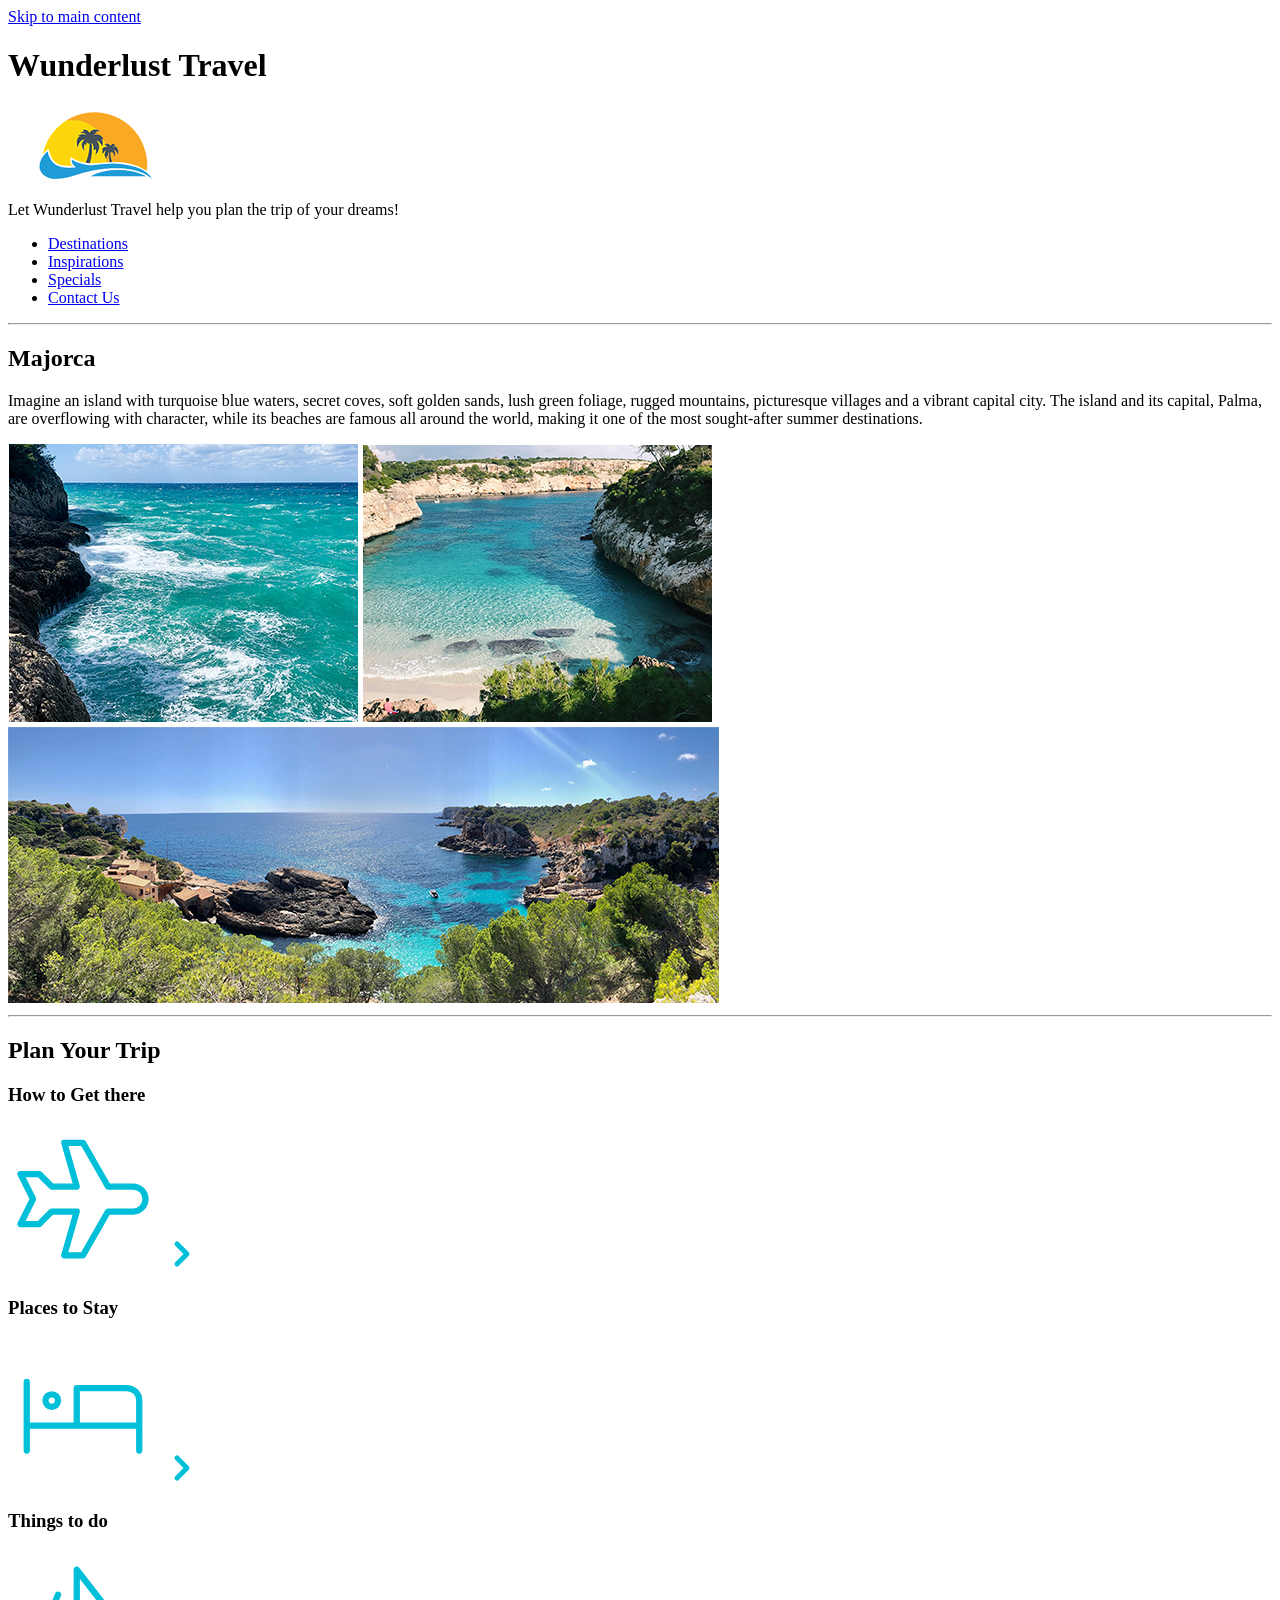
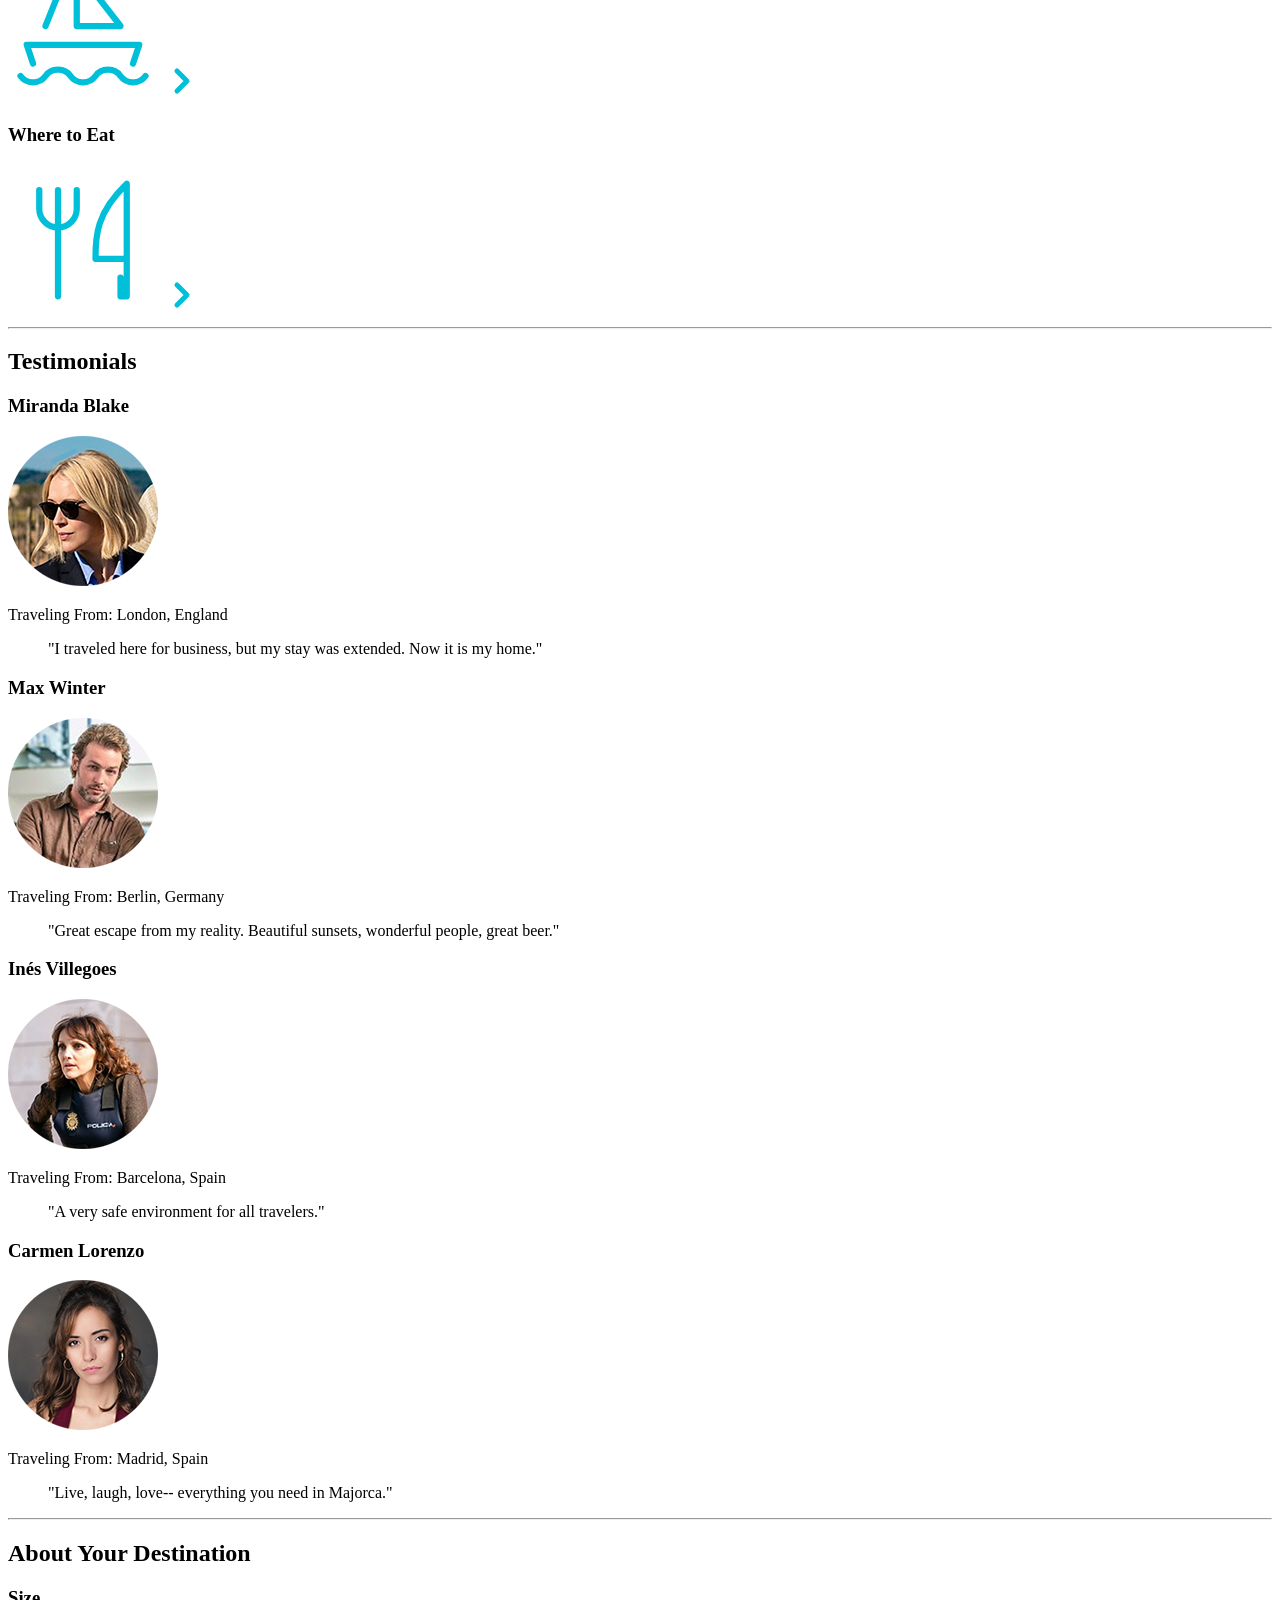
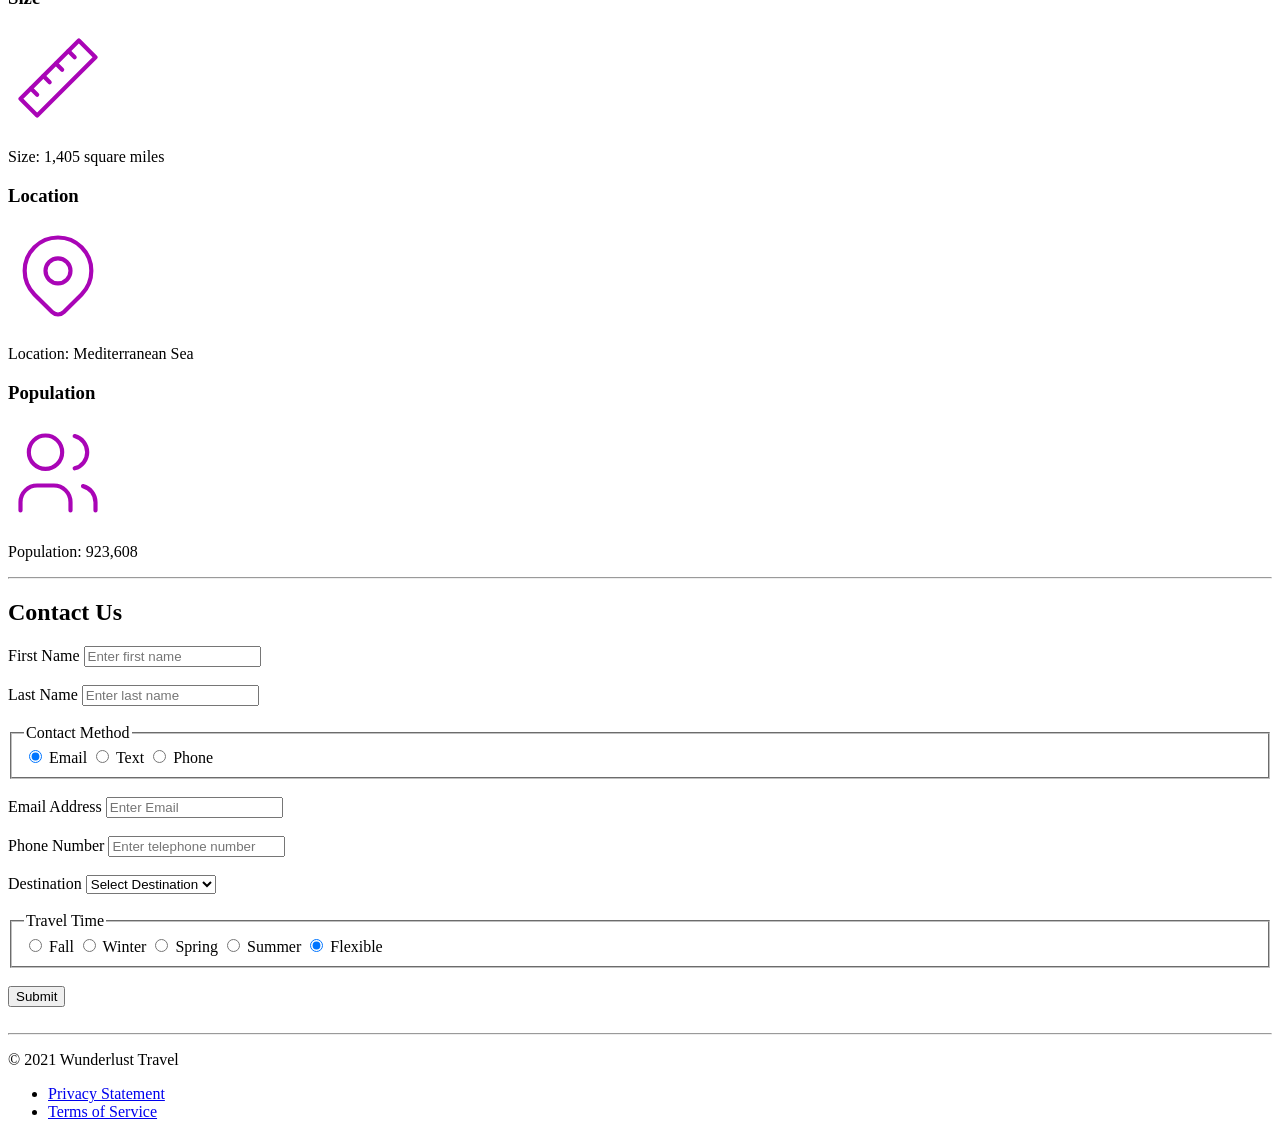
==== commit ecc4256f: "Update index.html" ====
--- a/index.html
+++ b/index.html
@@ -10,7 +10,6 @@
 </head>
 
 <body>
-
   <a href="#main">Skip to main content</a>  
 
   <header>
@@ -33,9 +32,8 @@
   <hr>
   <main id="main">
 
-    <section id="destinations">
-      <h2>Destinations</h2>
-        <h3>Majorca</h3>
+    <section id="Majorca">
+    <h2>Majorca</h2>
 
         <p>Imagine an island with turquoise blue waters, secret coves, soft golden sands, lush green foliage, rugged mountains, picturesque villages and a vibrant capital city. The island and its capital, Palma, are overflowing with character, while its beaches are famous all around the world, making it one of the most sought-after summer destinations.</p>
 
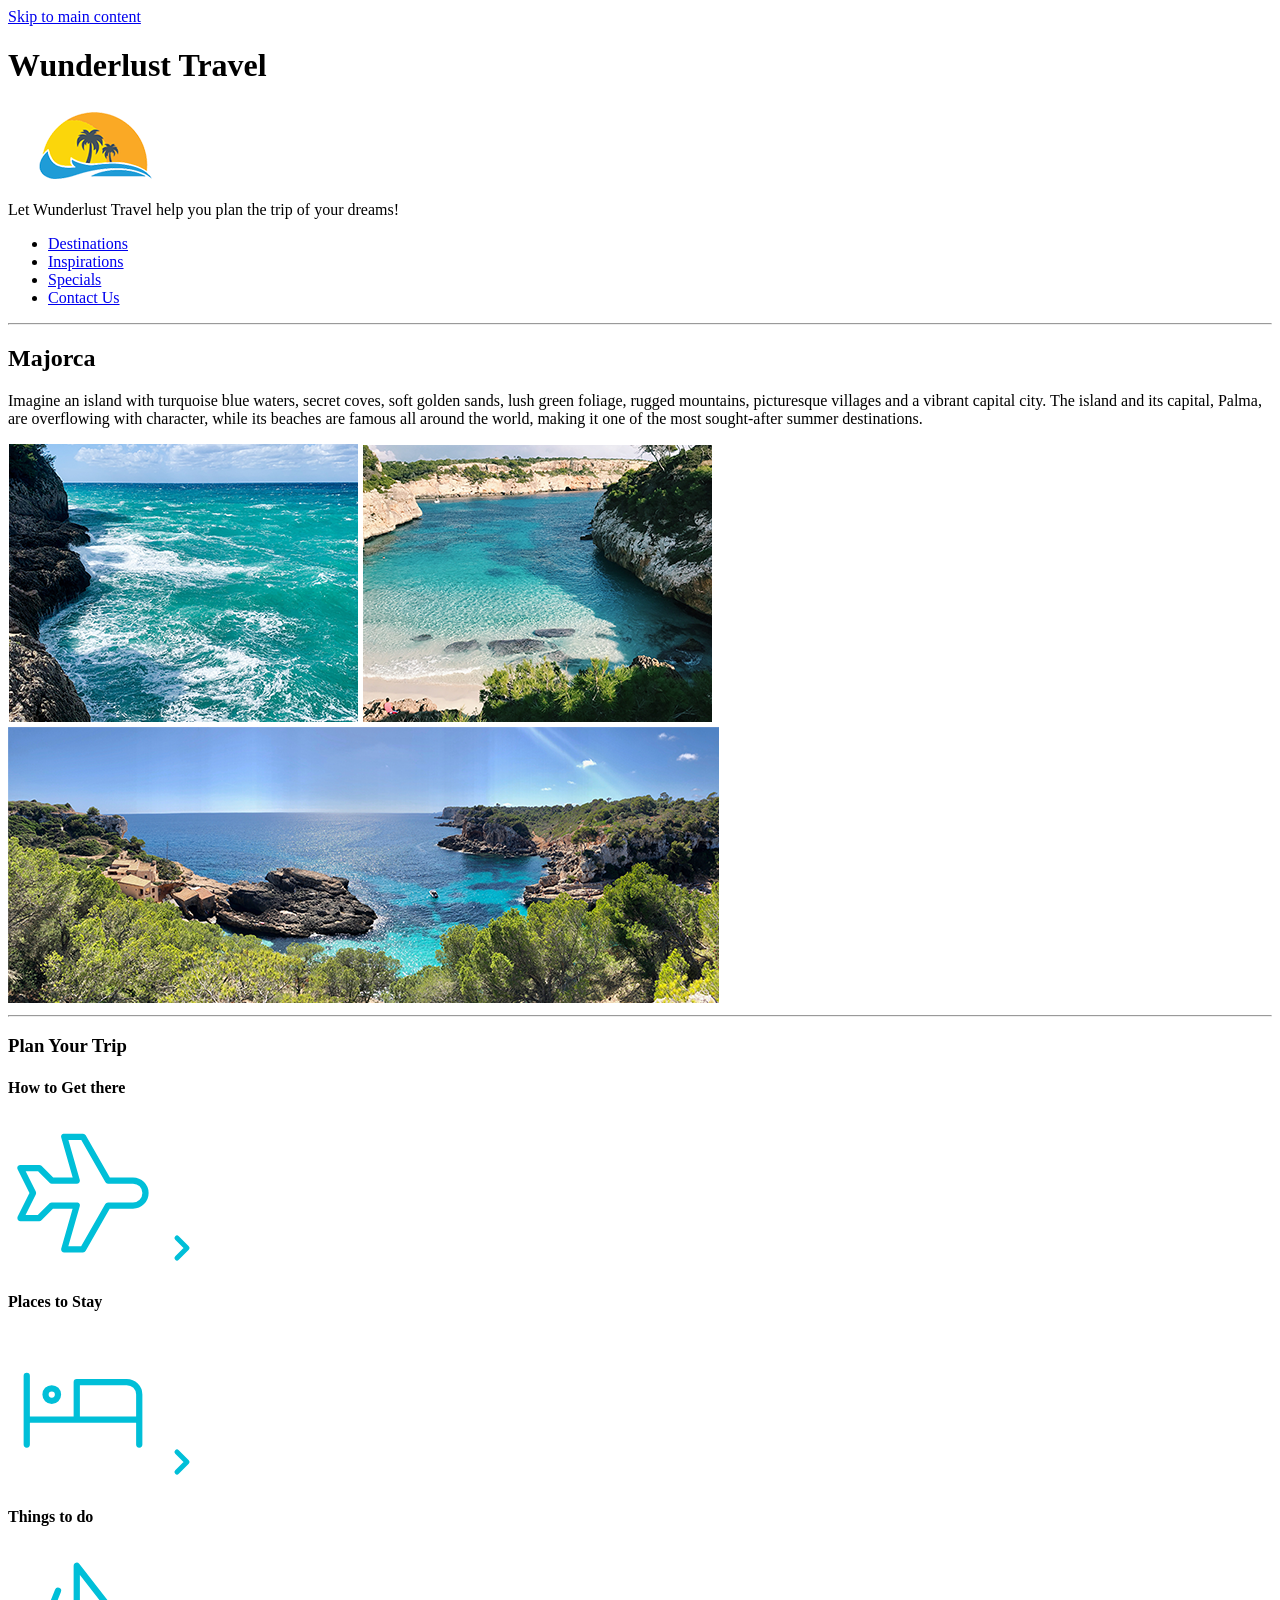
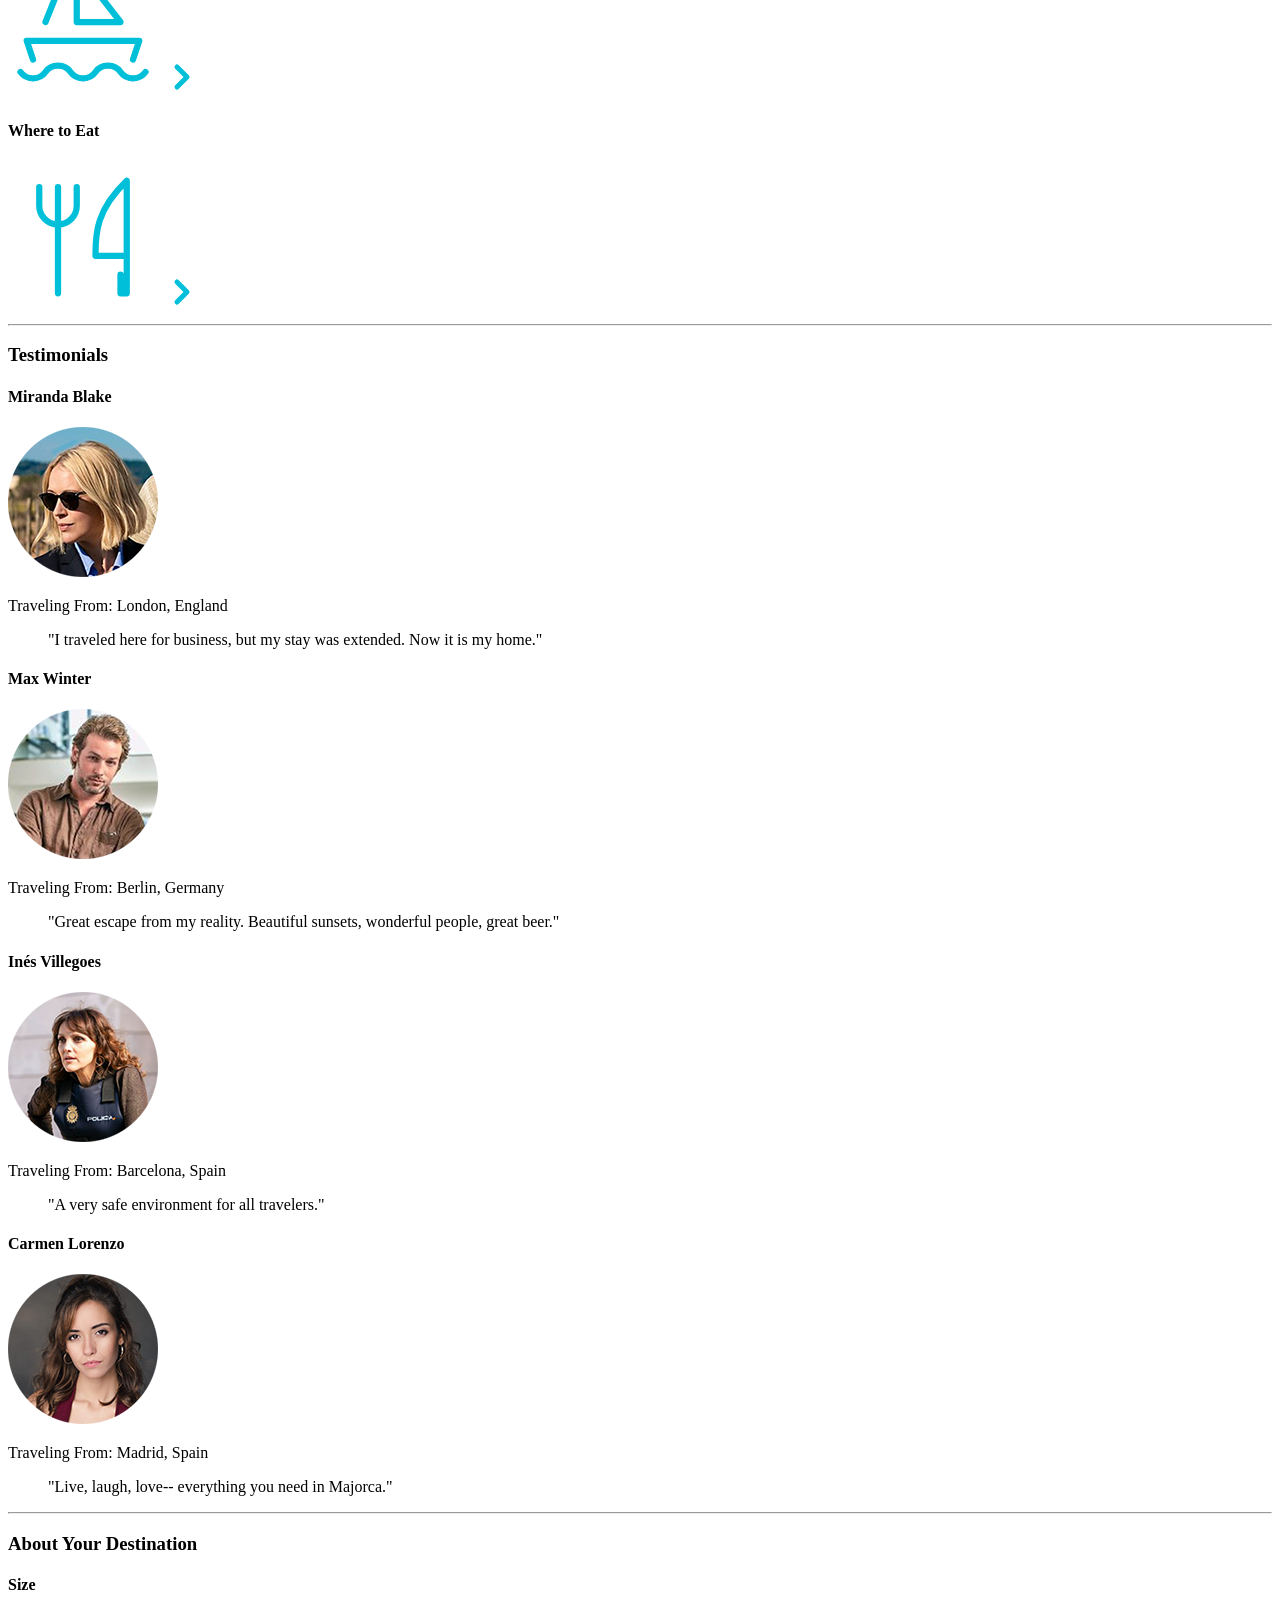
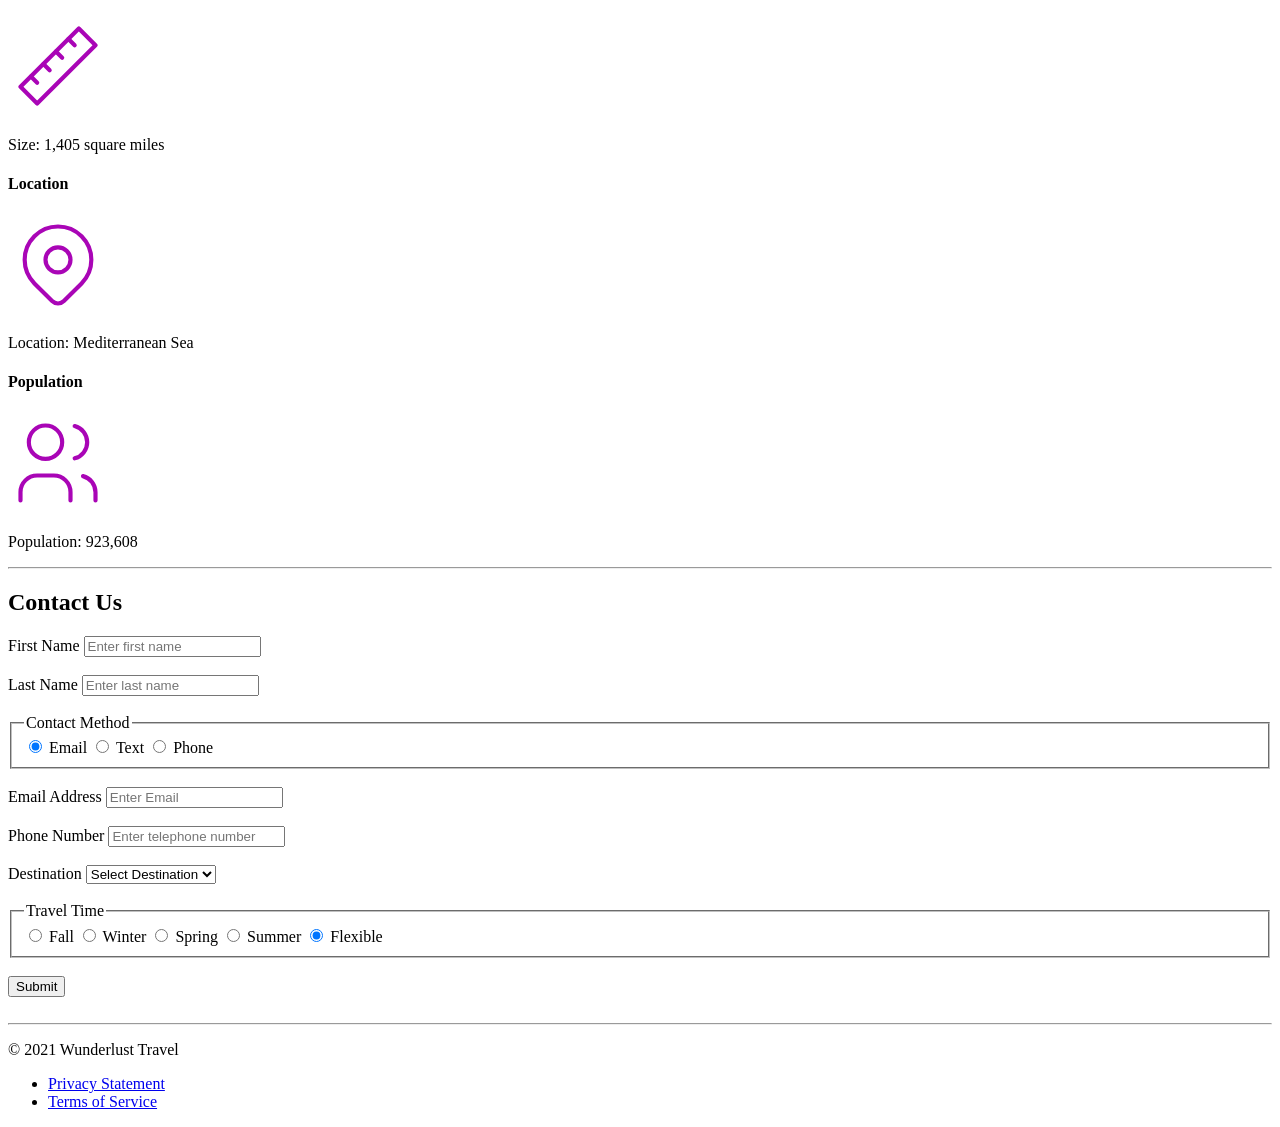
==== commit 436ce4d3: "Update index.html" ====
--- a/index.html
+++ b/index.html
@@ -59,8 +59,8 @@
     <hr>
     <section id="inspirations">
 
-      <h2>Plan Your Trip</h2>      
-      <h3>How to Get there</h3>
+      <h3>Plan Your Trip</h3>      
+      <h4>How to Get there</h4>
       <div>
         <svg xmlns="http://www.w3.org/2000/svg" class="icon icon-tabler icon-tabler-plane" width="150" height="150" viewBox="0 0 24 24" stroke-width="1" stroke="#00bfd8" fill="none" stroke-linecap="round" stroke-linejoin="round">
           <path stroke="none" d="M0 0h24v24H0z" fill="none"/>
@@ -75,7 +75,7 @@
         </a>
       </div>
       
-      <h3>Places to Stay</h3>
+      <h4>Places to Stay</h4>
       <div>
         <svg xmlns="http://www.w3.org/2000/svg" class="icon icon-tabler icon-tabler-bed" width="150" height="150" viewBox="0 0 24 24" stroke-width="1" stroke="#00bfd8" fill="none" stroke-linecap="round" stroke-linejoin="round">
           <path stroke="none" d="M0 0h24v24H0z" fill="none"/>
@@ -91,7 +91,7 @@
         </a>
       </div>
       
-      <h3>Things to do</h3>
+      <h4>Things to do</h4>
       <div>
         <svg xmlns="http://www.w3.org/2000/svg" class="icon icon-tabler icon-tabler-sailboat" width="150" height="150" viewBox="0 0 24 24" stroke-width="1" stroke="#00bfd8" fill="none" stroke-linecap="round" stroke-linejoin="round">
           <path stroke="none" d="M0 0h24v24H0z" fill="none"/>
@@ -109,7 +109,7 @@
         </a>
       </div>
 
-      <h3>Where to Eat</h3>
+      <h4>Where to Eat</h4>
       <div>
         <svg xmlns="http://www.w3.org/2000/svg" class="icon icon-tabler icon-tabler-tools-kitchen-2" width="150" height="150" viewBox="0 0 24 24" stroke-width="1" stroke="#00bfd8" fill="none" stroke-linecap="round" stroke-linejoin="round">
           <path stroke="none" d="M0 0h24v24H0z" fill="none"/>
@@ -129,9 +129,9 @@
     <hr>
     
     <section id="specials">
-      <h2>Testimonials</h2>
-
-        <h3>Miranda Blake</h3>
+      <h3>Testimonials</h3>
+
+        <h4>Miranda Blake</h4>
         <picture>
             <source media="(max-width: 799px)" srcset="miranda-blake-S.png 320w, miranda-blake-M.png 780w" sizes="(max-width: 799px) 320px, 780px">
             <source media="(min-width: 800px)" srcset="miranda-blake-M.png 780w, miranda-blake-L.png 1024w" sizes="(min-width: 800px) 780px, 1024px">
@@ -140,7 +140,7 @@
         <p>Traveling From: London, England</p>
         <blockquote>"I traveled here for business, but my stay was extended. Now it is my home."</blockquote>
 
-        <h3>Max Winter</h3>        
+        <h4>Max Winter</h4>        
         <picture>
             <source media="(max-width: 799px)" srcset="max-winter-S.png 320w, max-winter-M.png 780w" sizes="(max-width: 799px) 320px, 780px">
             <source media="(min-width: 800px)" srcset="max-winter-M.png 780w, max-winter-L.png 1024w" sizes="(min-width: 800px) 780px, 1024px">
@@ -149,7 +149,7 @@
         <p>Traveling From: Berlin, Germany</p>
         <blockquote>"Great escape from my reality. Beautiful sunsets, wonderful people, great beer."</blockquote>
 
-        <h3>Inés Villegoes</h3>
+        <h4>Inés Villegoes</h4>
         <picture>
             <source media="(max-width: 799px)" srcset="ines-villegoes-S.png 320w, ines-villegoes-M.png 780w" sizes="(max-width: 799px) 320px, 780px">
             <source media="(min-width: 800px)" srcset="ines-villegoes-M.png 780w, ines-villegoes-L.png 1024w" sizes="(min-width: 800px) 780px, 1024px">
@@ -158,7 +158,7 @@
         <p>Traveling From: Barcelona, Spain</p>
         <blockquote>"A very safe environment for all travelers."</blockquote>  
 
-        <h3>Carmen Lorenzo</h3>
+        <h4>Carmen Lorenzo</h4>
         <picture>
             <source media="(max-width: 799px)" srcset="carmen-lorenzo-S.png 320w, carmen-lorenzo-M.png 780w" sizes="(max-width: 799px) 320px, 780px">
             <source media="(min-width: 800px)" srcset="carmen-lorenzo-M.png 780w, carmen-lorenzo-L.png 1024w" sizes="(min-width: 800px) 780px, 1024px">
@@ -171,9 +171,9 @@
     <hr>
     <section id="about">
 
-      <h2>About Your Destination</h2>
-
-        <h3>Size</h3>
+      <h3>About Your Destination</h3>
+
+        <h4>Size</h4>
         <svg xmlns="http://www.w3.org/2000/svg" class="icon icon-tabler icon-tabler-ruler-2" width="100" height="100" viewBox="0 0 24 24" stroke-width="1" stroke="#a905b6" fill="none" stroke-linecap="round" stroke-linejoin="round">
           <path stroke="none" d="M0 0h24v24H0z" fill="none"/>
           <path d="M17 3l4 4l-14 14l-4 -4z" />
@@ -184,7 +184,7 @@
         </svg>
         <p>Size: 1,405 square miles</p>
 
-        <h3>Location</h3>
+        <h4>Location</h4>
     <svg xmlns="http://www.w3.org/2000/svg" class="icon icon-tabler icon-tabler-map-pin" width="100" height="100" viewBox="0 0 24 24" stroke-width="1" stroke="#a905b6" fill="none" stroke-linecap="round" stroke-linejoin="round">
       <path stroke="none" d="M0 0h24v24H0z" fill="none"/>
       <circle cx="12" cy="11" r="3" />
@@ -192,7 +192,7 @@
     </svg>
     <p>Location: Mediterranean Sea</p>
 
-    <h3>Population</h3>
+    <h4>Population</h4>
     <svg xmlns="http://www.w3.org/2000/svg" class="icon icon-tabler icon-tabler-users" width="100" height="100" viewBox="0 0 24 24" stroke-width="1" stroke="#a905b6" fill="none" stroke-linecap="round" stroke-linejoin="round">
       <path stroke="none" d="M0 0h24v24H0z" fill="none"/>
       <circle cx="9" cy="7" r="4" />
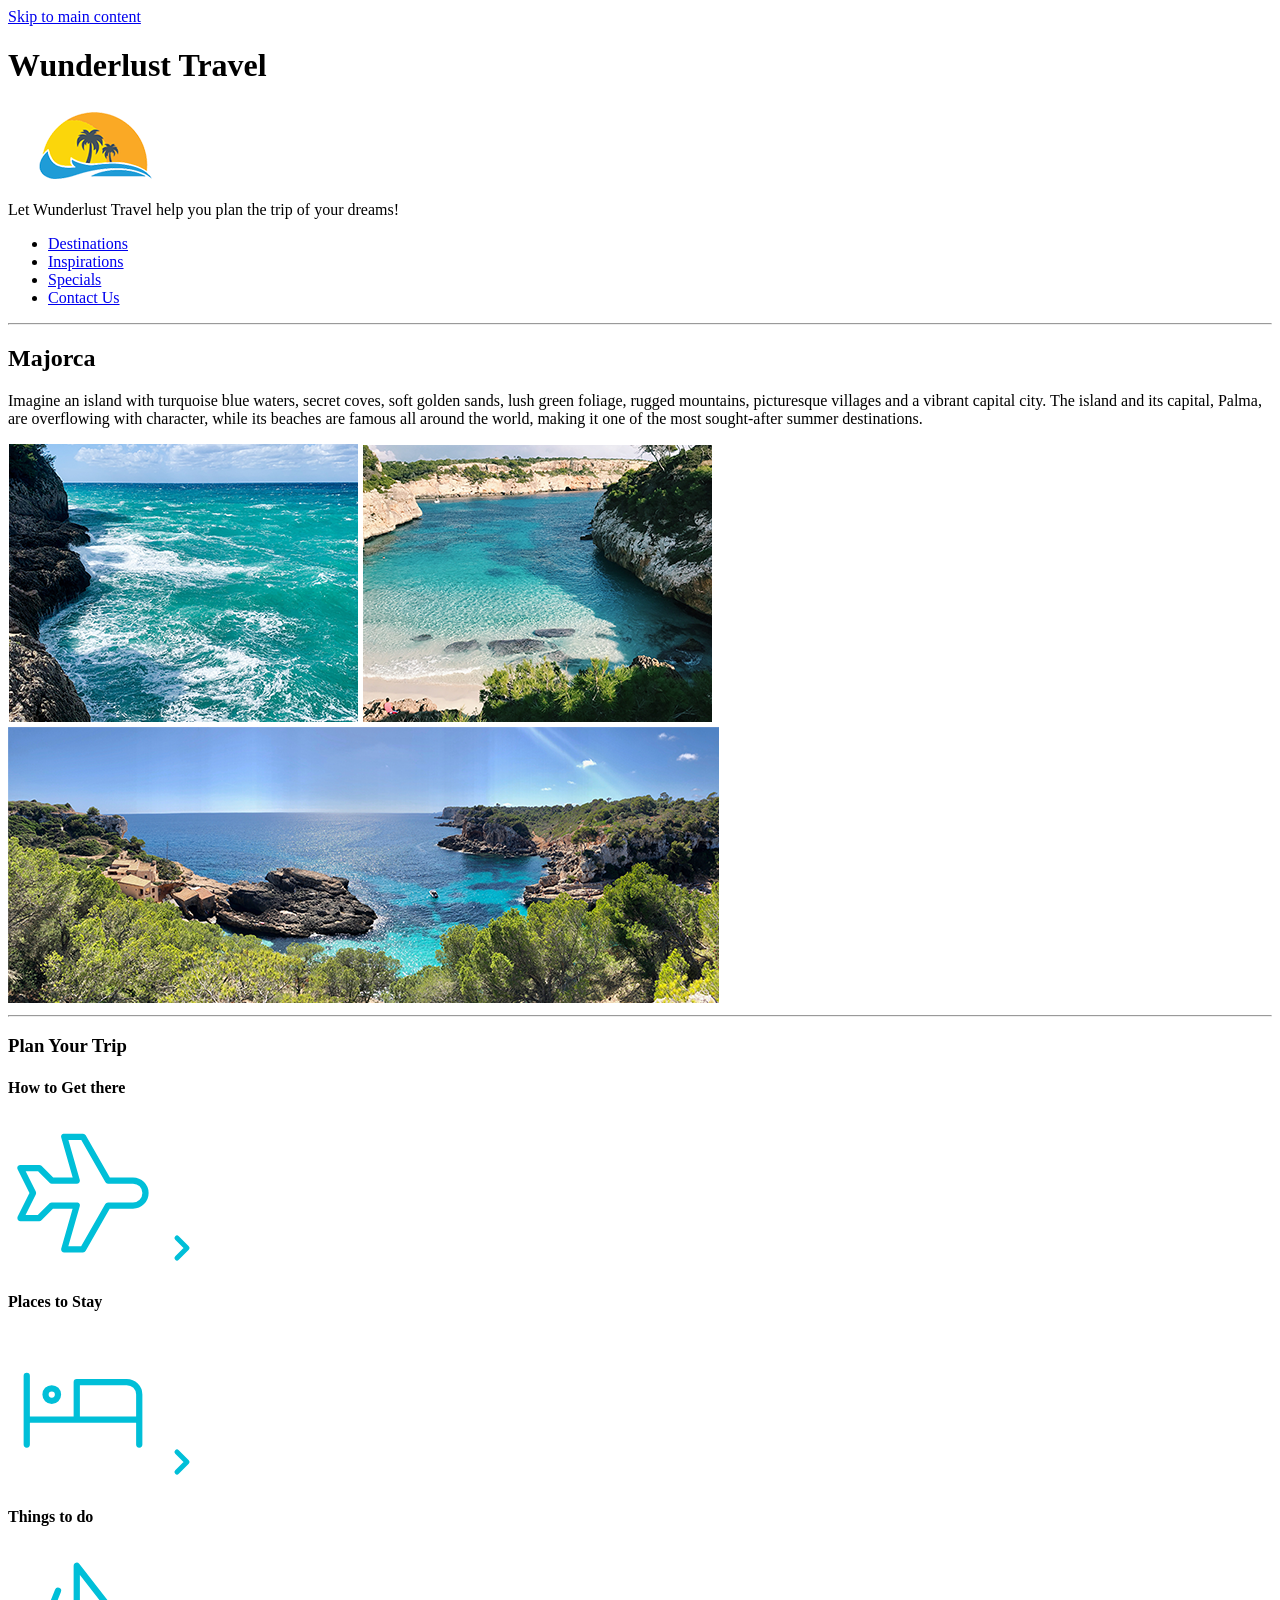
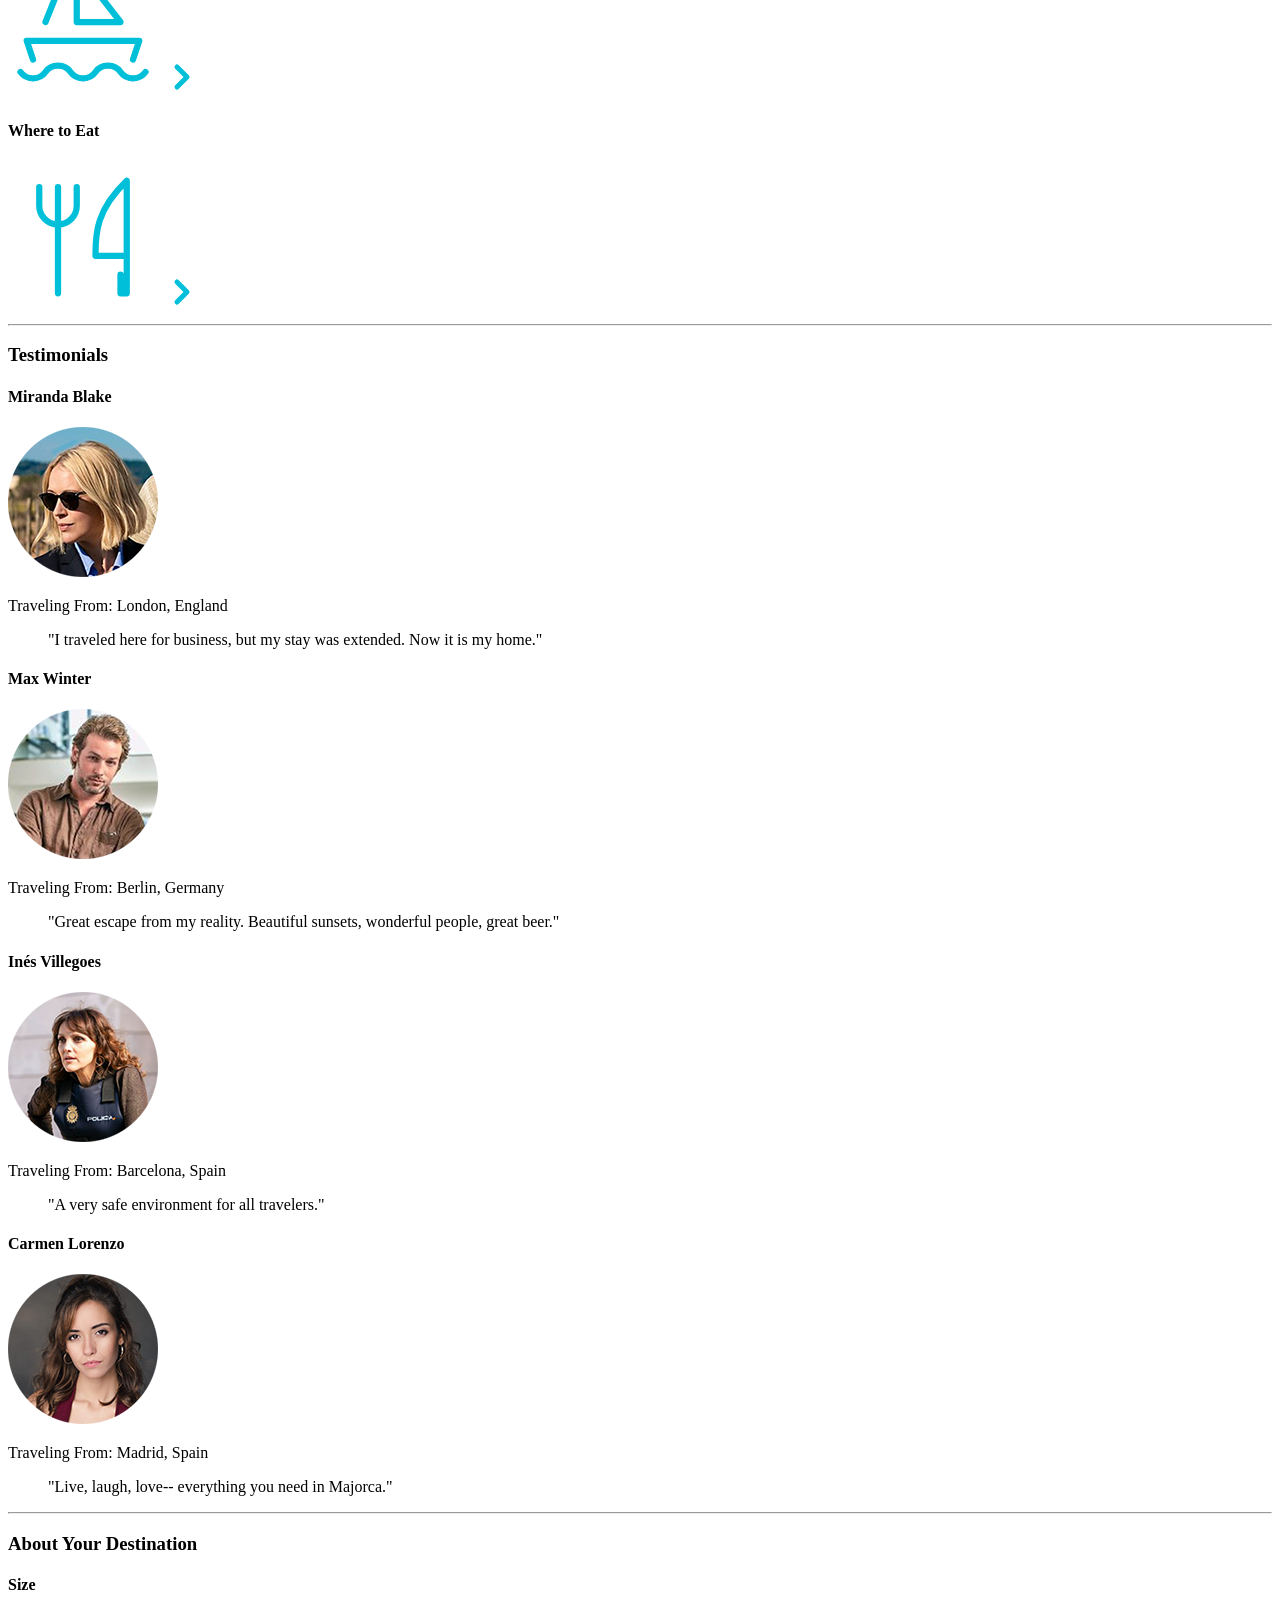
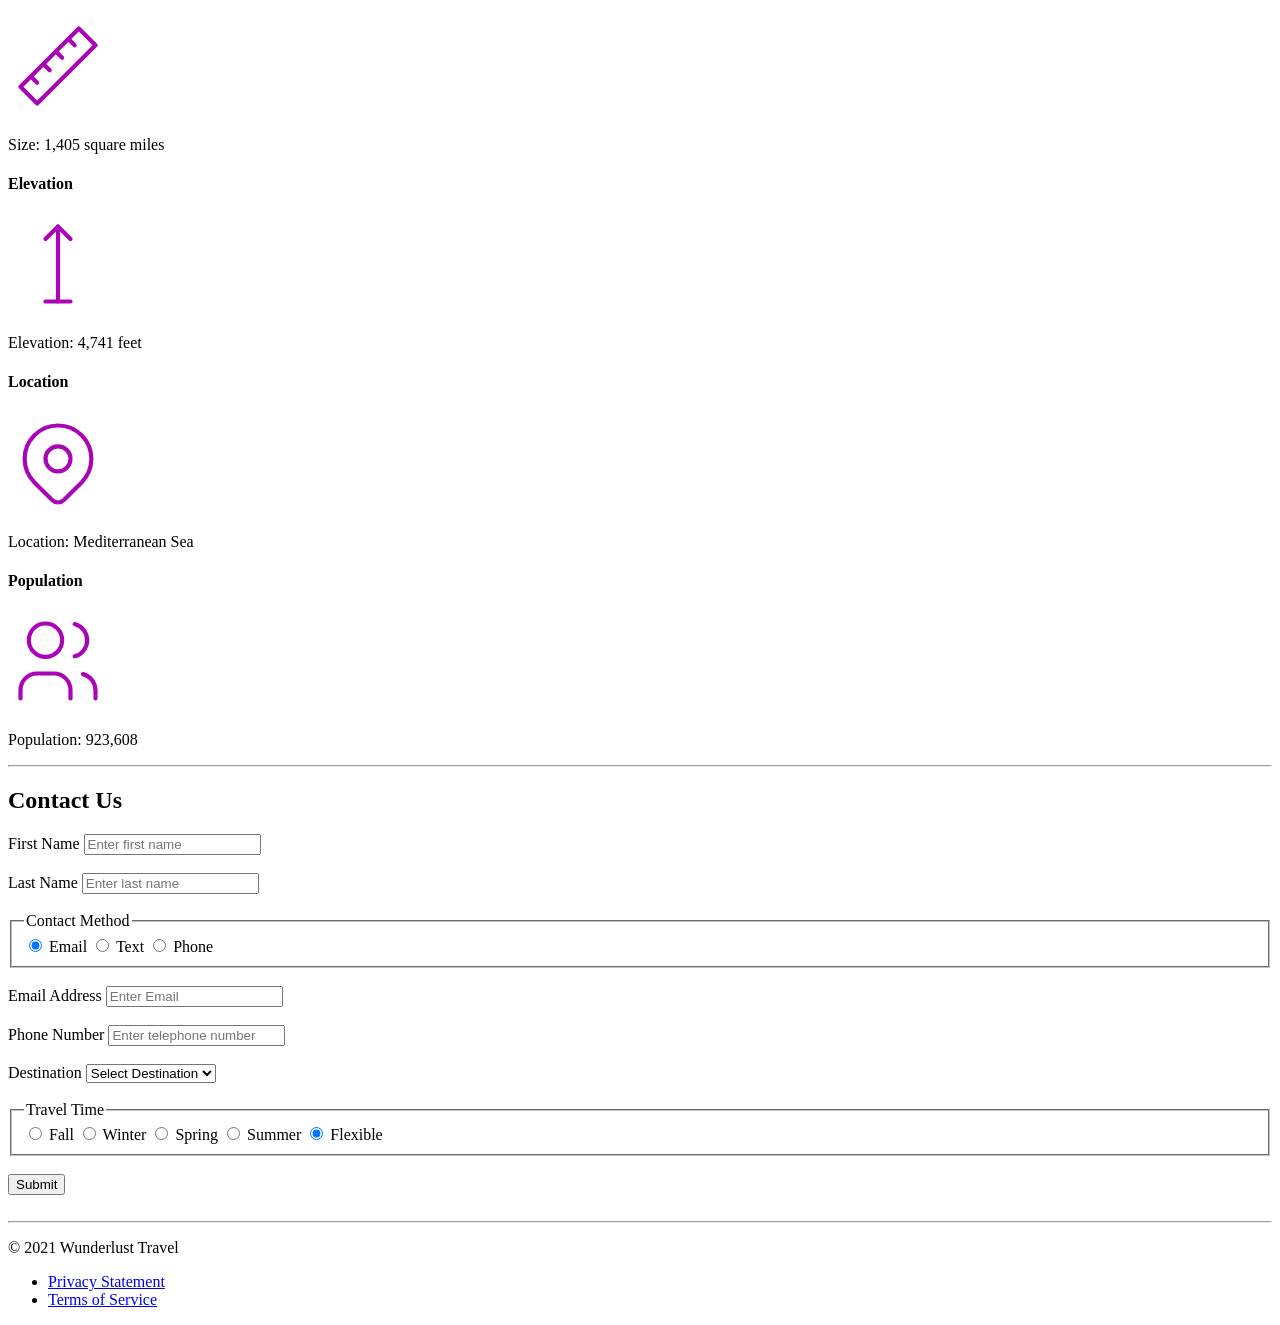
==== commit 5b60d2ed: "Update index.html" ====
--- a/index.html
+++ b/index.html
@@ -172,6 +172,7 @@
     <section id="about">
 
       <h3>About Your Destination</h3>
+        
 
         <h4>Size</h4>
         <svg xmlns="http://www.w3.org/2000/svg" class="icon icon-tabler icon-tabler-ruler-2" width="100" height="100" viewBox="0 0 24 24" stroke-width="1" stroke="#a905b6" fill="none" stroke-linecap="round" stroke-linejoin="round">
@@ -184,23 +185,32 @@
         </svg>
         <p>Size: 1,405 square miles</p>
 
+        <h4>Elevation</h4>
+        <svg xmlns="http://www.w3.org/2000/svg" class="icon icon-tabler icon-tabler-arrow-top-bar" width="100" height="100" viewBox="0 0 24 24" stroke-width="1" stroke="#a905b6" fill="none" stroke-linecap="round" stroke-linejoin="round">
+          <path stroke="none" d="M0 0h24v24H0z" fill="none"/>
+          <line x1="12" y1="21" x2="12" y2="3" />
+          <path d="M15 6l-3 -3l-3 3" />
+          <line x1="9" y1="21" x2="15" y2="21" />
+        </svg>
+        <p>Elevation: 4,741 feet</p>
+
         <h4>Location</h4>
-    <svg xmlns="http://www.w3.org/2000/svg" class="icon icon-tabler icon-tabler-map-pin" width="100" height="100" viewBox="0 0 24 24" stroke-width="1" stroke="#a905b6" fill="none" stroke-linecap="round" stroke-linejoin="round">
-      <path stroke="none" d="M0 0h24v24H0z" fill="none"/>
-      <circle cx="12" cy="11" r="3" />
-      <path d="M17.657 16.657l-4.243 4.243a2 2 0 0 1 -2.827 0l-4.244 -4.243a8 8 0 1 1 11.314 0z" />
-    </svg>
-    <p>Location: Mediterranean Sea</p>
-
-    <h4>Population</h4>
-    <svg xmlns="http://www.w3.org/2000/svg" class="icon icon-tabler icon-tabler-users" width="100" height="100" viewBox="0 0 24 24" stroke-width="1" stroke="#a905b6" fill="none" stroke-linecap="round" stroke-linejoin="round">
-      <path stroke="none" d="M0 0h24v24H0z" fill="none"/>
-      <circle cx="9" cy="7" r="4" />
-      <path d="M3 21v-2a4 4 0 0 1 4 -4h4a4 4 0 0 1 4 4v2" />
-      <path d="M16 3.13a4 4 0 0 1 0 7.75" />
-      <path d="M21 21v-2a4 4 0 0 0 -3 -3.85" />
-    </svg>
-    <p>Population: 923,608</p>
+        <svg xmlns="http://www.w3.org/2000/svg" class="icon icon-tabler icon-tabler-map-pin" width="100" height="100" viewBox="0 0 24 24" stroke-width="1" stroke="#a905b6" fill="none" stroke-linecap="round" stroke-linejoin="round">
+          <path stroke="none" d="M0 0h24v24H0z" fill="none"/>
+          <circle cx="12" cy="11" r="3" />
+          <path d="M17.657 16.657l-4.243 4.243a2 2 0 0 1 -2.827 0l-4.244 -4.243a8 8 0 1 1 11.314 0z" />
+        </svg>
+        <p>Location: Mediterranean Sea</p>
+
+        <h4>Population</h4>
+        <svg xmlns="http://www.w3.org/2000/svg" class="icon icon-tabler icon-tabler-users" width="100" height="100" viewBox="0 0 24 24" stroke-width="1" stroke="#a905b6" fill="none" stroke-linecap="round" stroke-linejoin="round">
+          <path stroke="none" d="M0 0h24v24H0z" fill="none"/>
+          <circle cx="9" cy="7" r="4" />
+          <path d="M3 21v-2a4 4 0 0 1 4 -4h4a4 4 0 0 1 4 4v2" />
+          <path d="M16 3.13a4 4 0 0 1 0 7.75" />
+          <path d="M21 21v-2a4 4 0 0 0 -3 -3.85" />
+        </svg>
+        <p>Population: 923,608</p>
 
 </section>
 <hr>
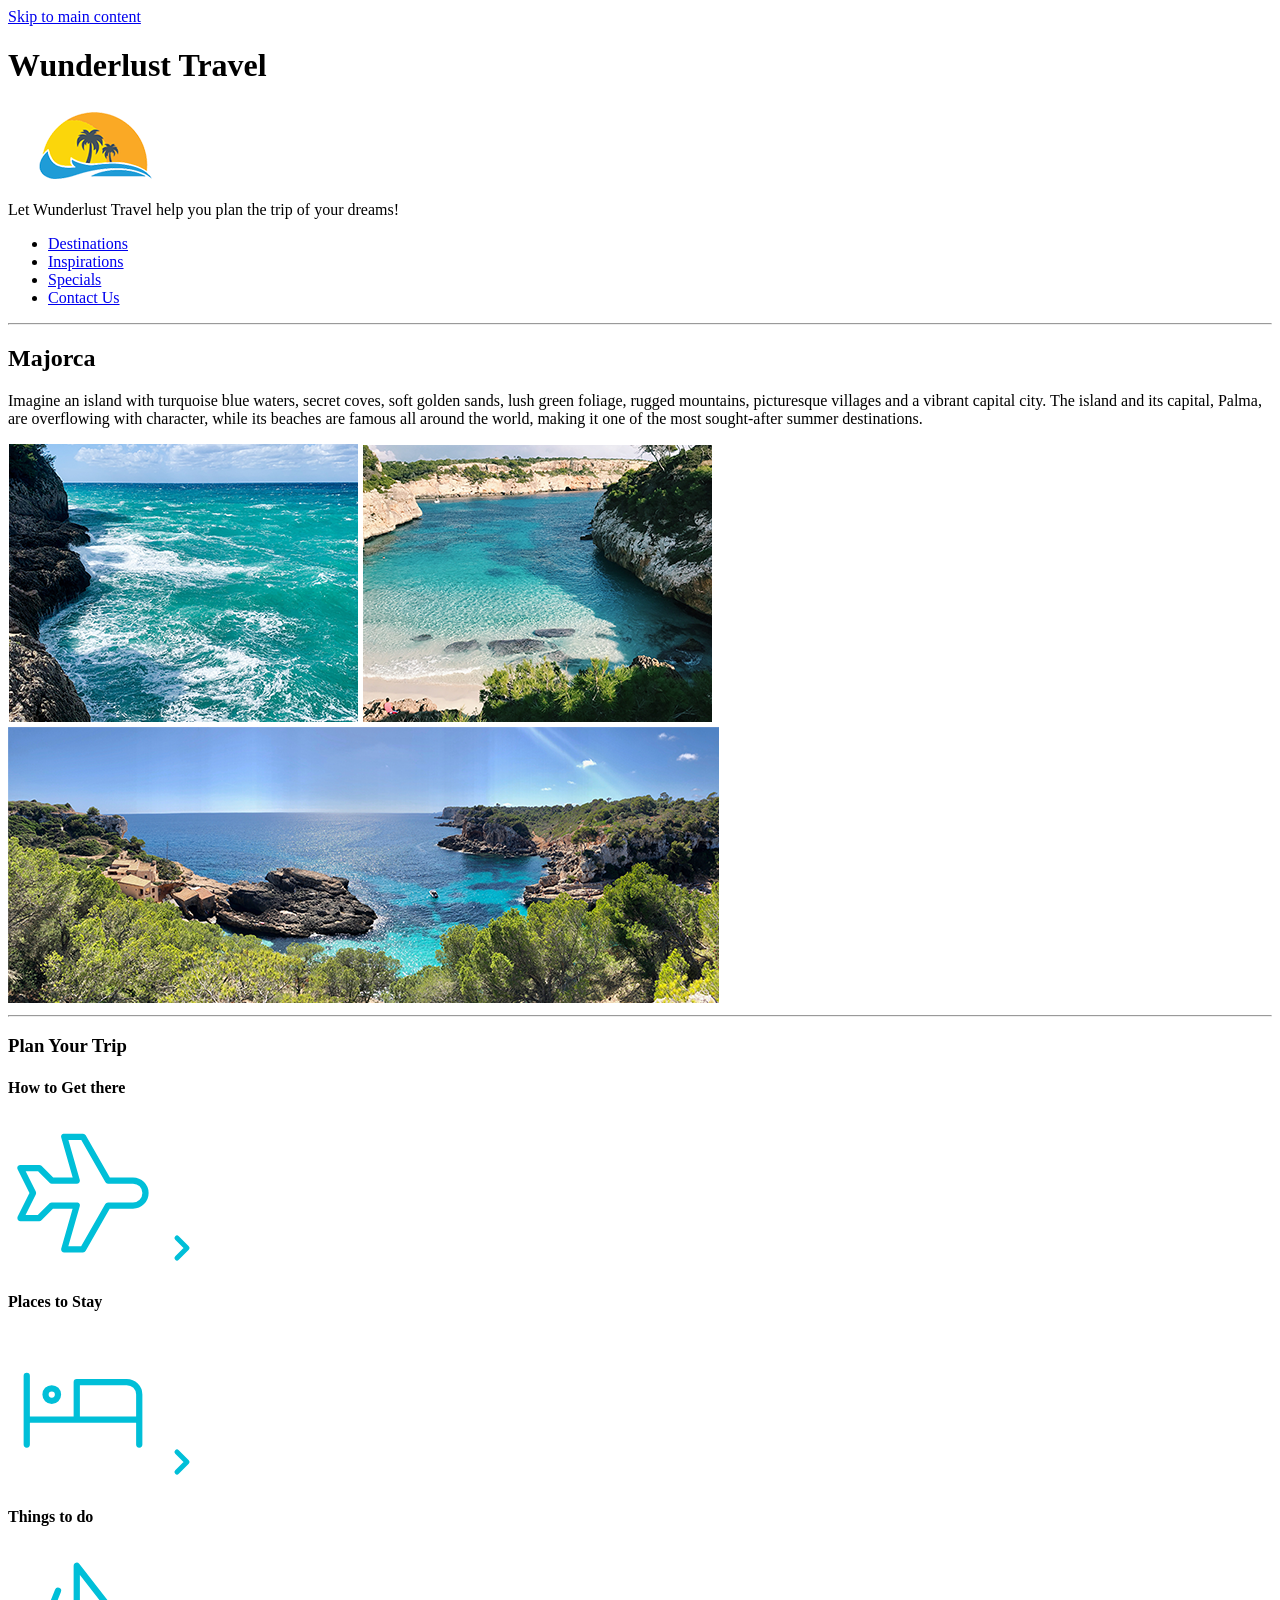
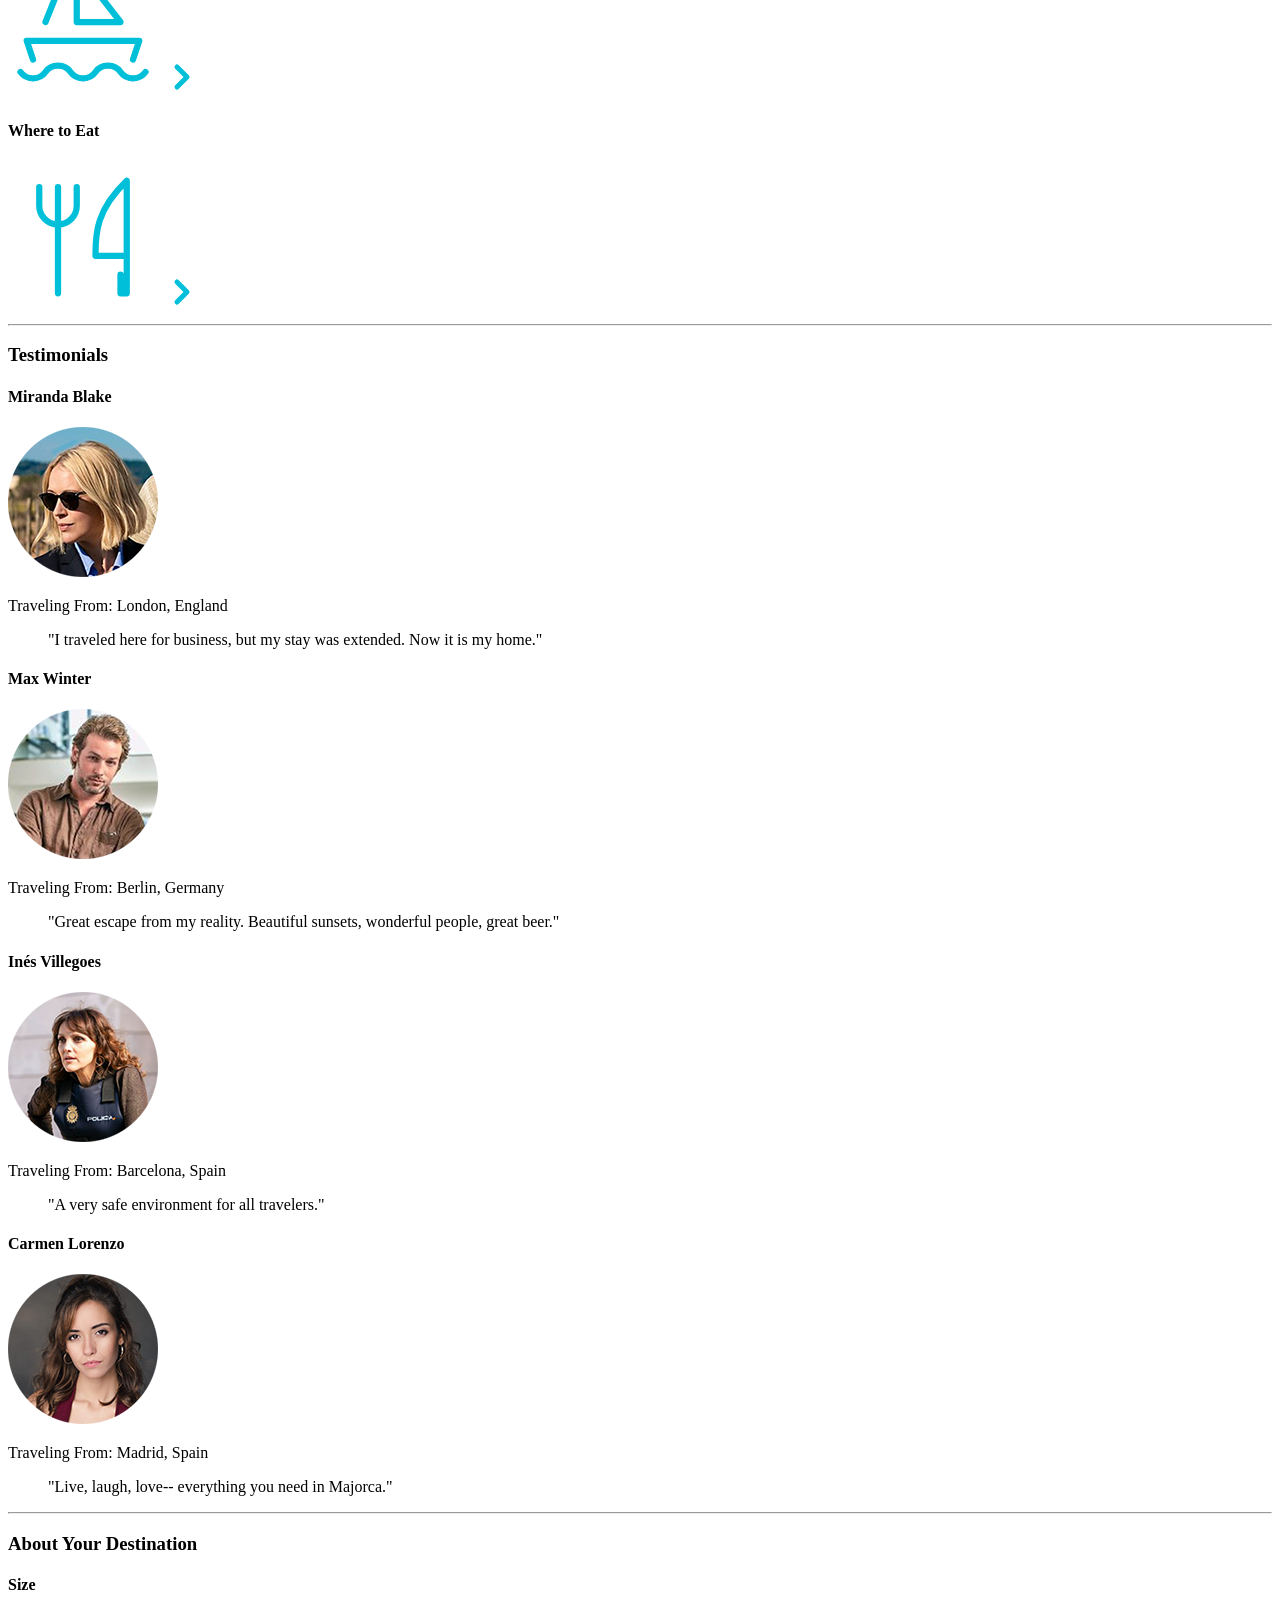
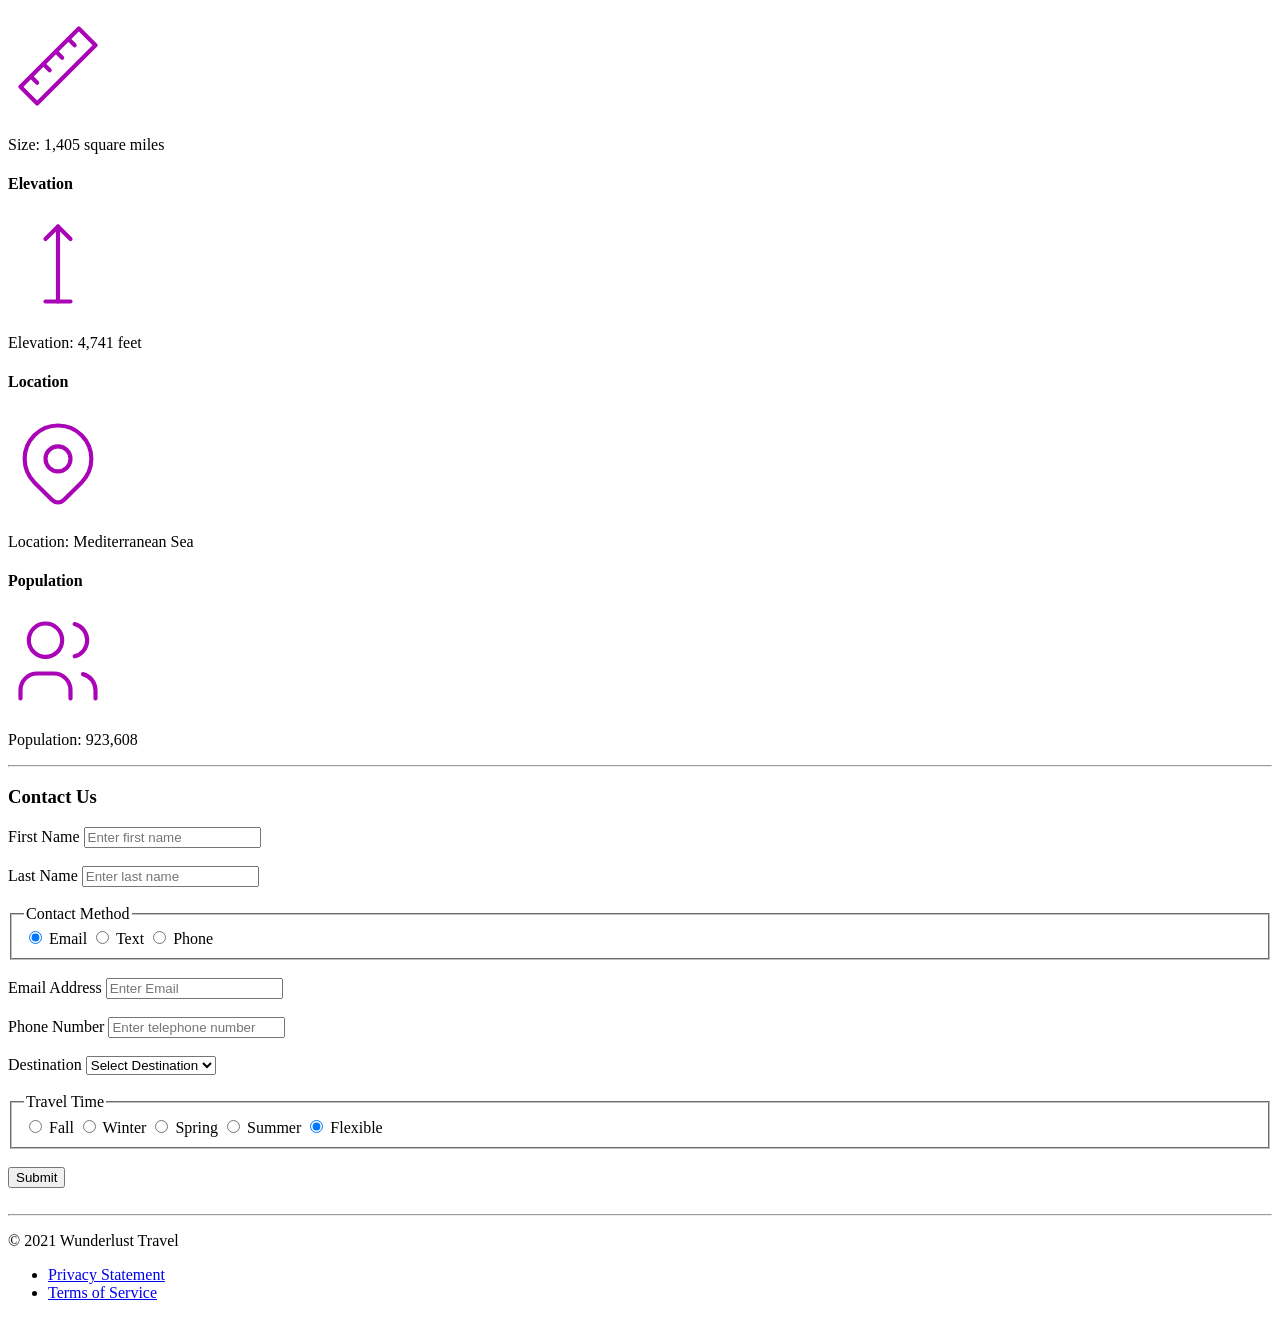
==== commit 9d01dca7: "Update index.html" ====
--- a/index.html
+++ b/index.html
@@ -216,7 +216,7 @@
 <hr>
 <section id="contact">
 
-  <h2>Contact Us</h2>
+  <h3>Contact Us</h3>
 
   <form>
     <label for="first-name">First Name</label>
